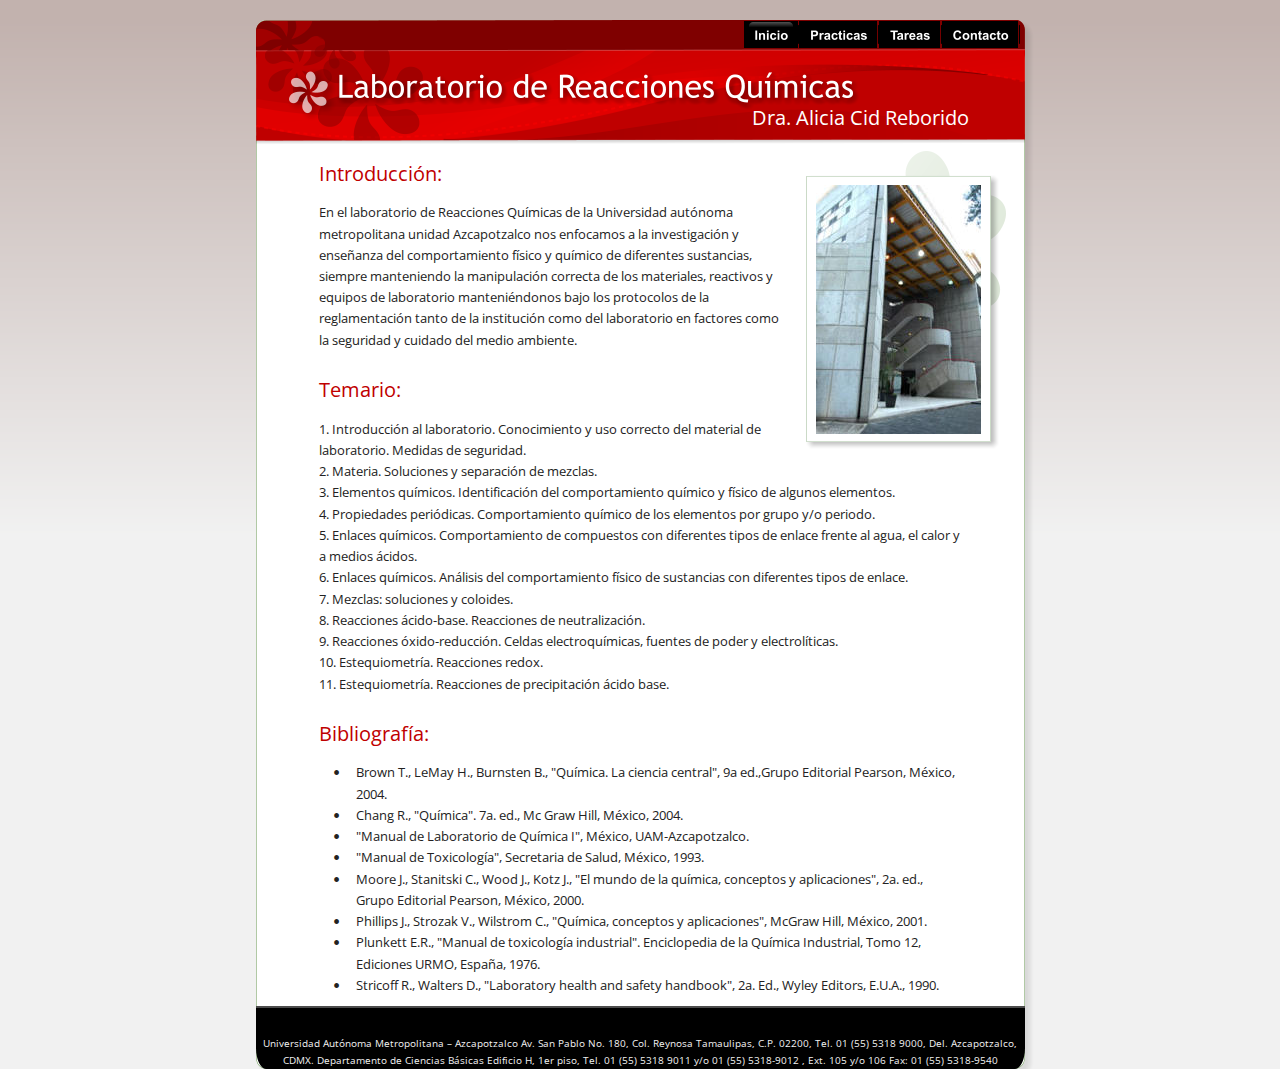
==== LabReacciones/index.htm @ 9f3eac2c "PaginaCompleta" ====
<!DOCTYPE html>
<html>
<head>
 <meta http-equiv="X-UA-Compatible" content="IE=EDGE"/>
 <meta http-equiv="Content-Type" content="text/html; charset=Windows-1252"/>
 <meta name="Generator" content="Xara HTML filter v.8.8.0.466"/>
 <meta name="XAR Files" content="index_htm_files/xr_files.txt"/>
 <title>Laboratorio de Reacciones Qu�micas-Introduccion</title>
 <meta name="viewport" content="width=device-width, initial-scale=1" />
 <meta name="description" content="Laboratorio de Reacciones Quimicas de la Universidad Autonoma Metropolitana Unidad Azcapotzalco. "/>
 <link rel="stylesheet" href="index_htm_files/xr_fonts.css"/>
 <script><!--
 if(navigator.userAgent.indexOf('MSIE')!=-1 || navigator.userAgent.indexOf('Trident')!=-1){ document.write('<link rel="stylesheet" href="index_htm_files/xr_fontsie.css"/>');}
 --></script>
 <script>document.documentElement.className="xr_bgh0";</script>
 <link rel="stylesheet" href="index_htm_files/highslide.css" />
 <!--[if lt IE 7]><link rel="stylesheet" href="index_htm_files/highslide-ie6.css" /><![endif]-->
 <script src="index_htm_files/highslide.js"></script>
 <link rel="stylesheet" href="index_htm_files/xr_main.css"/>
 <link rel="stylesheet" href="index_htm_files/xr_text.css"/>
 <link rel="stylesheet" href="index_htm_files/custom_styles.css"/>
 <link rel="shortcut icon" type="image/ico" href="index_htm_files/favicon.ico"/>
 <link rel="icon" type="image/ico" href="index_htm_files/favicon.ico"/>
 <meta name="msapplication-TileImage" content="index_htm_files/tileicon.png"/>
 <link rel="apple-touch-icon" href="index_htm_files/tileicon.png"/>
 <script src="index_htm_files/roe.js"></script>
 <script src="index_htm_files/replaceMobileFonts.js"></script>
 <script src="index_htm_files/prs4.js"></script>
 <script src="index_htm_files/jquery.js"></script>
 <link rel="stylesheet" href="index_htm_files/ani.css"/>
</head>
<body class="xr_bgb0">
<script>xr_bckgx=-768;xr_bckgy=-768;</script>
<div class="xr_ap" id="xr_xrii"  style="width: 100%; height: 100%; min-width: 769px; min-height: 1069px; top:0%; left:0%; overflow:hidden;">
<div class="xr_ap" id="xr_xr" style="width: 769px; height: 1049px; top:20px; left:50%; margin-left: -385px; text-align: left;">
 <script>var xr_xr=document.getElementById("xr_xr");xr_rxc();</script>
<div id="xr_td" class="xr_td">
<div class="xr_ap xr_pp">
 <img class="xr_rn_ xr_ap" src="index_htm_files/230.png" alt="" title="" style="left:-5px;top:-5px;width:789px;height:1069px;"/>
</div>
<div id="xr_xrc1" class="xr_ap xr_xri_ xr_xrc" style="width: 769px; height: 1049px; overflow:hidden;">
<div class="xr_group">
 <img class="xr_rn_index_htm_files/201@2x.png xr_ap" src="index_htm_files/204.png" alt="" title="" style="left:-1px;top:-1px;width:771px;height:129px;"/>
</div>
<div class="xr_group">
 <img class="xr_rn_ xr_ap" src="index_htm_files/194.png" alt="Laboratorio de Reacciones Qu�micas" title="" style="left:74px;top:45px;width:535px;height:51px;"/>
</div>
<div class="xr_group">
 <img class="xr_rn_ xr_ap" src="index_htm_files/5.png" alt="" title="" style="left:571px;top:131px;width:179px;height:192px;"/>
</div>
<div class="xr_group">
 <img class="xr_rn_ xr_ap" src="index_htm_files/188.png" alt="" title="" style="left:0px;top:986px;width:769px;height:63px;"/>
 <div class="xr_txt Normal" style="position: absolute; left:21px; top:1027px; width:716px; height:10px;font-size:10px;font-feature-settings:'kern','liga' 0,'clig' 0,'calt' 0;color:#F1F1F1;">
  <span class="xr_tc Normal" style="left: -30.53px; top: -10.69px; width: 792px;font-size:10px;color:#F1F1F1;">Universidad Aut&#243;noma Metropolitana &#8211; Azcapotzalco Av. San Pablo No. 180, Col. Reynosa Tamaulipas, C.P. 02200, Tel. 01 (55) 5318 9000, Del. Azcapotzalco, </span>
  <span class="xr_tc Normal" style="left: -9.72px; top: 5.65px; width: 747px;font-size:10px;color:#F1F1F1;">CDMX. Departamento de Ciencias B&#225;sicas Edificio H, 1er piso, Tel. 01 (55) 5318 9011 y/o 01 (55) 5318-9012 , Ext. 105 y/o 106 Fax: 01 (55) 5318-9540</span>
 </div>
</div>
 <div class="xr_txt TopBanner_heading" style="position: absolute; left:714px; top:105px; width:220px; height:10px;font-feature-settings:'kern','liga' 0,'clig' 0,'calt' 0;">
  <span class="xr_tr TopBanner_heading" style="left: -245.42px; top: -21.87px; width: 245px;"><span class="TopBanner_heading" style="width:223.11px;display:inline-block;-ms-transform-origin: 0%;-webkit-transform-origin: 0%;transform-origin: 0%;-webkit-transform: scaleX(0.999);-moz-transform: scaleX(0.999);-o-transform: scaleX(0.999);transform: scaleX(0.999);">Dra. Alicia Cid Reborido</span></span>
 </div>
 <div class="xr_txt xr_s0" style="position: absolute; left:63px; top:161px; width:657px; height:10px;font-size:20px;font-feature-settings:'kern','liga' 0,'clig' 0,'calt' 0;color:#BF0000;">
  <h1 class="xr_tl Normal Heading_1" style="top: -21.38px;font-size:20px;color:#BF0000;margin:0;">Introducci&#243;n:</h1>
  <span class="xr_tl Normal" style="top: 22.31px;">En el laboratorio de Reacciones Qu&#237;micas de la Universidad aut&#243;noma </span>
  <span class="xr_tl Normal" style="top: 43.55px;">metropolitana unidad Azcapotzalco nos enfocamos a la investigaci&#243;n y </span>
  <span class="xr_tl Normal" style="top: 64.79px;">ense&#241;anza del comportamiento f&#237;sico y qu&#237;mico de diferentes sustancias, </span>
  <span class="xr_tl Normal" style="top: 86.03px;">siempre manteniendo la manipulaci&#243;n correcta de los materiales, reactivos y </span>
  <span class="xr_tl Normal" style="top: 107.27px;">equipos de laboratorio manteni&#233;ndonos bajo los protocolos de la </span>
  <span class="xr_tl Normal" style="top: 128.51px;">reglamentaci&#243;n tanto de la instituci&#243;n como del laboratorio en factores como </span>
  <span class="xr_tl Normal" style="top: 149.75px;">la seguridad y cuidado del medio ambiente.</span>
  <h1 class="xr_tl Normal Heading_1" style="top: 195px;font-size:20px;color:#BF0000;margin:0;">Temario:</h1>
  <span class="xr_tl Normal" style="top: 238.68px;">1. Introducci&#243;n al laboratorio. Conocimiento y uso correcto del material de </span>
  <span class="xr_tl Normal" style="top: 259.92px;">laboratorio. Medidas de seguridad.</span>
  <span class="xr_tl Normal" style="top: 281.16px;">2. Materia. Soluciones y separaci&#243;n de mezclas.</span>
  <span class="xr_tl Normal" style="top: 302.4px;">3. Elementos qu&#237;micos. Identificaci&#243;n del comportamiento qu&#237;mico y f&#237;sico de algunos elementos.</span>
  <span class="xr_tl Normal" style="top: 323.65px;">4. Propiedades peri&#243;dicas. Comportamiento qu&#237;mico de los elementos por grupo y/o periodo.</span>
  <span class="xr_tl Normal" style="top: 344.89px;">5. Enlaces qu&#237;micos. Comportamiento de compuestos con diferentes tipos de enlace frente al agua, el calor y </span>
  <span class="xr_tl Normal" style="top: 366.13px;">a medios &#225;cidos.</span>
  <span class="xr_tl Normal" style="top: 387.37px;">6. Enlaces qu&#237;micos. An&#225;lisis del comportamiento f&#237;sico de sustancias con diferentes tipos de enlace.</span>
  <span class="xr_tl Normal" style="top: 408.61px;">7. Mezclas: soluciones y coloides.</span>
  <span class="xr_tl Normal" style="top: 429.85px;">8. Reacciones &#225;cido-base. Reacciones de neutralizaci&#243;n.</span>
  <span class="xr_tl Normal" style="top: 451.09px;">9. Reacciones &#243;xido-reducci&#243;n. Celdas electroqu&#237;micas, fuentes de poder y electrol&#237;ticas.</span>
  <span class="xr_tl Normal" style="top: 472.33px;">10. Estequiometr&#237;a. Reacciones redox.</span>
  <span class="xr_tl Normal" style="top: 493.58px;">11. Estequiometr&#237;a. Reacciones de precipitaci&#243;n &#225;cido base.</span>
  <h1 class="xr_tl Normal Heading_1" style="top: 538.82px;font-size:20px;color:#BF0000;margin:0;">Bibliograf&#237;a:</h1>
  <span class="xr_tl Normal" style="left: 14.17px; top: 582.5px;"><span class="Normal" style="font-family:'Verdana';">&#8226;</span></span>
  <span class="xr_tl Normal" style="left: 37.79px; top: 582.5px;"><span class="Normal" style="">Brown T., LeMay H., Burnsten B., "Qu&#237;mica. La ciencia central", 9a ed.,Grupo Editorial Pearson, M&#233;xico, </span></span>
  <span class="xr_tl Normal" style="left: 37.79px; top: 603.74px;">2004.</span>
  <span class="xr_tl Normal" style="left: 14.17px; top: 624.98px;"><span class="Normal" style="font-family:'Verdana';">&#8226;</span></span>
  <span class="xr_tl Normal" style="left: 37.79px; top: 624.98px;"><span class="Normal" style="">Chang R., "Qu&#237;mica". 7a. ed., Mc Graw Hill, M&#233;xico, 2004.</span></span>
  <span class="xr_tl Normal" style="left: 14.17px; top: 646.23px;"><span class="Normal" style="font-family:'Verdana';">&#8226;</span></span>
  <span class="xr_tl Normal" style="left: 37.79px; top: 646.23px;"><span class="Normal" style="">"Manual de Laboratorio de Qu&#237;mica I", M&#233;xico, UAM-Azcapotzalco.</span></span>
  <span class="xr_tl Normal" style="left: 14.17px; top: 667.47px;"><span class="Normal" style="font-family:'Verdana';">&#8226;</span></span>
  <span class="xr_tl Normal" style="left: 37.79px; top: 667.47px;"><span class="Normal" style="">"Manual de Toxicolog&#237;a", Secretaria de Salud, M&#233;xico, 1993.</span></span>
  <span class="xr_tl Normal" style="left: 14.17px; top: 688.71px;"><span class="Normal" style="font-family:'Verdana';">&#8226;</span></span>
  <span class="xr_tl Normal" style="left: 37.79px; top: 688.71px;"><span class="Normal" style="">Moore J., Stanitski C., Wood J., Kotz J., "El mundo de la qu&#237;mica, conceptos y aplicaciones", 2a. ed., </span></span>
  <span class="xr_tl Normal" style="left: 37.79px; top: 709.95px;">Grupo Editorial Pearson, M&#233;xico, 2000.</span>
  <span class="xr_tl Normal" style="left: 14.17px; top: 731.19px;"><span class="Normal" style="font-family:'Verdana';">&#8226;</span></span>
  <span class="xr_tl Normal" style="left: 37.79px; top: 731.19px;"><span class="Normal" style="">Phillips J., Strozak V., Wilstrom C., "Qu&#237;mica, conceptos y aplicaciones", McGraw Hill, M&#233;xico, 2001.</span></span>
  <span class="xr_tl Normal" style="left: 14.17px; top: 752.43px;"><span class="Normal" style="font-family:'Verdana';">&#8226;</span></span>
  <span class="xr_tl Normal" style="left: 37.79px; top: 752.43px;"><span class="Normal" style="">Plunkett E.R., "Manual de toxicolog&#237;a industrial". Enciclopedia de la Qu&#237;mica Industrial, Tomo 12, </span></span>
  <span class="xr_tl Normal" style="left: 37.79px; top: 773.67px;">Ediciones URMO, Espa&#241;a, 1976.</span>
  <span class="xr_tl Normal" style="left: 14.17px; top: 794.91px;"><span class="Normal" style="font-family:'Verdana';">&#8226;</span></span>
  <span class="xr_tl Normal" style="left: 37.79px; top: 794.91px;"><span class="Normal" style="">Stricoff R., Walters D., "Laboratory health and safety handbook", 2a. Ed., Wyley Editors, E.U.A., 1990.</span></span>
 </div>
 <img class="xr_rn_ xr_ap" src="index_htm_files/11.png" alt="" title="Click to enlarge" style="left:544px;top:149px;width:205px;height:286px;"/>
 <a href="index_htm_files/26.jpg" class="highslide" onmouseover="hs.headingText=''" onclick="return hs.expand(this, { headingText: '', slideshowGroup: 0 } )">
  <img class="xr_rn_ xr_ap" src="index_htm_files/12.jpg" alt="" title="" onmousemove="xr_mo(this,0,event)" style="left:560px;top:165px;width:165px;height:249px;"/>
  <img class="xr_rn_ xr_ap xr_ro xr_ro0 xr_tt3" src="index_htm_files/17.png" alt="" title="Click to enlarge" style="left:559px;top:164px;width:167px;height:251px;"/>
  <img class="xr_ap xr_ro xr_ro0 xr_tt3" src="index_htm_files/18.jpg" alt="" title="" style="left:560px;top:170px;width:40px;height:40px;"/>
 </a>
 <div id="xr_xo0" class="xr_ap" style="left:0; top:0; width:769px; height:100px; visibility:hidden; z-index:3;">
 <a href="" onclick="return(false);" onmousedown="xr_ppir(this);">
 </a>
 </div>
 <div id="xr_xd0"></div>
</div>
<div class="xr_xpos" style="position:absolute; left: 487px; top: 1px; width:277px; height:27px;">
<div id="xr_nb1" class="xr_ar">
 <div class="xr_ar xr_nb0">
 <a href="javascript:;" onclick="return(xr_nn());">
  <img class="xr_rn_ xr_ap" src="index_htm_files/167.png" alt="Inicio" title="" onmousemove="xr_mo(this,0,event)" style="left:0px;top:0px;width:57px;height:27px;"/>
  <img class="xr_rn_ xr_ap xr_rs" src="index_htm_files/170.png" alt="Inicio" title="" onmousemove="xr_mo(this,0)" style="left:6px;top:1px;width:44px;height:25px;"/>
 </a>
 </div>
 <div class="xr_ar xr_nb0">
 <a href="practicas.htm" target="_self" onclick="return(xr_nn());">
  <img class="xr_rn_ xr_ap" src="index_htm_files/168.png" alt="Practicas" title="" onmousemove="xr_mo(this,0,event)" style="left:56px;top:0px;width:80px;height:27px;"/>
  <img class="xr_rn_ xr_ap xr_ro xr_ro0 xr_tt3" src="index_htm_files/171.png" alt="Practicas" title="" onmousemove="xr_mo(this,0)" style="left:62px;top:1px;width:67px;height:25px;"/>
 </a>
 </div>
 <div class="xr_ar xr_nb0">
 <a href="tareas.htm" target="_self" onclick="return(xr_nn());">
  <img class="xr_rn_ xr_ap" src="index_htm_files/192.png" alt="Tareas" title="" onmousemove="xr_mo(this,0,event)" style="left:135px;top:0px;width:64px;height:27px;"/>
  <img class="xr_rn_ xr_ap xr_ro xr_ro0 xr_tt3" src="index_htm_files/198.png" alt="Tareas" title="" onmousemove="xr_mo(this,0)" style="left:141px;top:1px;width:51px;height:25px;"/>
 </a>
 </div>
 <div class="xr_ar xr_nb0">
 <a href="contacto.htm" target="_self" onclick="return(xr_nn());">
  <img class="xr_rn_ xr_ap" src="index_htm_files/36.png" alt="Contacto" title="" onmousemove="xr_mo(this,0,event)" style="left:198px;top:0px;width:79px;height:27px;"/>
  <img class="xr_rn_ xr_ap xr_ro xr_ro0 xr_tt3" src="index_htm_files/42.png" alt="Contacto" title="" onmousemove="xr_mo(this,0)" style="left:204px;top:1px;width:67px;height:25px;"/>
 </a>
 </div>
</div>
</div>
</div>
</div>
</div >
<!--[if lt IE 7]><script src="index_htm_files/png.js"></script><![endif]-->
<!--[if IE]><script>xr_aeh()</script><![endif]--><!--[if !IE]>--><script>xr_htm();repMobFonts();window.addEventListener('load', xr_aeh, false);</script><!--<![endif]-->
</body>
</html>
---- LabReacciones/index_htm_files/xr_fonts.css ----
@import url(https://fonts.googleapis.com/css?family=Open+Sans:regular,700&subset=latin);
@import url(https://fonts.googleapis.com/css?family=Arimo:regular&subset=latin);
@font-face {font-family: 'Verdana';font-weight:normal;font-style:normal;src: url("XaraWDGeneratedHTMLfont1.woff") format("woff"), url("XaraWDEmbeddedHTMLfont1.eot?") format("embedded-opentype"), local('Verdana');}
---- LabReacciones/index_htm_files/xr_fontsie.css ----
@import url(https://fonts.googleapis.com/css?family=Open+Sans:regular,700&subset=latin);
@import url(https://fonts.googleapis.com/css?family=Arimo:regular&subset=latin);
@font-face {font-family: 'Verdana';font-weight:normal;font-style:normal;src: url("XaraWDGeneratedHTMLfont1.woff") format("woff"), url("XaraWDEmbeddedHTMLfont1.eot?") format("embedded-opentype"), local('Verdana');}
---- LabReacciones/index_htm_files/highslide.css ----
/**
* @file: highslide.css 
* @version: 4.1.8
*/
.highslide-container div {
	font-family: Verdana, Helvetica;
	font-size: 10pt;
}
.highslide-container table {
	background: none;
}
.highslide {
	outline: none;
	text-decoration: none;
}
.highslide-active-anchor img {
	visibility: hidden;
}
.highslide-gallery .highslide-active-anchor img {
	border-color: black;
	visibility: visible;
	cursor: default;
}
.highslide-image {
	border-width: 2px;
	border-style: solid;
	border-color: white;
	background: white;
}
.highslide-wrapper, .highslide-outline {
	background: white;
}
.glossy-dark {
	background: #111;
}

.highslide-image-blur {
}
.highslide-number {
	font-weight: bold;
	color: gray;
	font-size: .9em;
}
.highslide-caption {
	display: none;
	font-size: 1em;
	padding: 5px;
	/*background: white;*/
}
.highslide-heading {
	display: none;
	font-weight: bold;
	margin: 0.4em;
}
.highslide-dimming {
	position: absolute;
	background: black;
}
a.highslide-full-expand {
   background: url(fullexpand.gif) no-repeat;
   display: block;
   margin: 0 10px 10px 0;
   width: 34px;
   height: 34px;
}
.highslide-loading {
	display: block;
	color: black;
	font-size: 9px;
	font-weight: bold;
	text-transform: uppercase;
	text-decoration: none;
	padding: 3px;
	border: 1px solid white;
	background-color: white;
	padding-left: 22px;
	background-image: url(loader.white.gif);
	background-repeat: no-repeat;
	background-position: 3px 1px;
}
a.highslide-credits,
a.highslide-credits i {
	padding: 2px;
	color: silver;
	text-decoration: none;
	font-size: 10px;
}
a.highslide-credits:hover,
a.highslide-credits:hover i {
	color: white;
	background-color: gray;
}
.highslide-move, .highslide-move * {
	cursor: move;
}

.highslide-viewport {
	display: none;
	position: fixed;
	width: 100%;
	height: 100%;
	z-index: 1;
	background: none;
	left: 0;
	top: 0;
}
.highslide-overlay {
	display: none;
}
.hidden-container {
	display: none;
}
/* Example of a semitransparent, offset closebutton */
.closebutton {
	position: relative;
	top: -15px;
	left: 15px;
	width: 30px;
	height: 30px;
	cursor: pointer;
	background: url(close.png);
	/* NOTE! For IE6, you also need to update the highslide-ie6.css file. */
}

/*****************************************************************************/
/* Thumbnail boxes for the galleries.                                        */
/* Remove these if you are not using a gallery.                              */
/*****************************************************************************/
.highslide-gallery ul {
	list-style-type: none;
	margin: 0;
	padding: 0;
}
.highslide-gallery ul li {
	display: block;
	position: relative;
	float: left;
	width: 106px;
	height: 106px;
	border: 1px solid silver;
	background: #ededed;
	margin: 2px;
	line-height: 0;
	overflow: hidden;
}
.highslide-gallery ul a {
	position: absolute;
	top: 50%;
	left: 50%;
}
.highslide-gallery ul img {
 	position: relative;
	top: -50%;
	left: -50%;
}
html>/**/body .highslide-gallery ul li {
	display: table;
	text-align: center;
}
html>/**/body .highslide-gallery ul li {
	text-align: center;
}
html>/**/body .highslide-gallery ul a {
	position: static;
	display: table-cell;
	vertical-align: middle;
}
html>/**/body .highslide-gallery ul img {
	position: static;
}

/*****************************************************************************/
/* Controls for the galleries.											     */
/* Remove these if you are not using a gallery							     */
/*****************************************************************************/
.highslide-controls {
	width: 195px;
	height: 40px;
	background: url(controlbar-white.gif) 0 -90px no-repeat;
	margin: 20px 15px 10px 0;
}
.highslide-controls ul {
	position: relative;
	left: 15px;
	height: 40px;
	list-style: none;
	margin: 0;
	padding: 0;
	background: url(controlbar-white.gif) right -90px no-repeat;

}
.highslide-controls li {
	float: left;
	padding: 5px 0;
	margin:0;
	list-style: none;
}
.highslide-controls a {
	background-image: url(controlbar-white.gif);
	display: block;
	float: left;
	height: 30px;
	width: 30px;
	outline: none;
}
.highslide-controls a.disabled {
	cursor: default;
}
.highslide-controls a.disabled span {
	cursor: default;
}
.highslide-controls a span {
	/* hide the text for these graphic buttons */
	display: none;
	cursor: pointer;
}


/* The CSS sprites for the controlbar - see http://www.google.com/search?q=css+sprites */
.highslide-controls .highslide-previous a {
	background-position: 0 0;
}
.highslide-controls .highslide-previous a:hover {
	background-position: 0 -30px;
}
.highslide-controls .highslide-previous a.disabled {
	background-position: 0 -60px !important;
}
.highslide-controls .highslide-play a {
	background-position: -30px 0;
}
.highslide-controls .highslide-play a:hover {
	background-position: -30px -30px;
}
.highslide-controls .highslide-play a.disabled {
	background-position: -30px -60px !important;
}
.highslide-controls .highslide-pause a {
	background-position: -60px 0;
}
.highslide-controls .highslide-pause a:hover {
	background-position: -60px -30px;
}
.highslide-controls .highslide-next a {
	background-position: -90px 0;
}
.highslide-controls .highslide-next a:hover {
	background-position: -90px -30px;
}
.highslide-controls .highslide-next a.disabled {
	background-position: -90px -60px !important;
}
.highslide-controls .highslide-move a {
	background-position: -120px 0;
}
.highslide-controls .highslide-move a:hover {
	background-position: -120px -30px;
}
.highslide-controls .highslide-full-expand a {
	background-position: -150px 0;
}
.highslide-controls .highslide-full-expand a:hover {
	background-position: -150px -30px;
}
.highslide-controls .highslide-full-expand a.disabled {
	background-position: -150px -60px !important;
}
.highslide-controls .highslide-close a {
	background-position: -180px 0;
}
.highslide-controls .highslide-close a:hover {
	background-position: -180px -30px;
}

/*****************************************************************************/
/* Styles for the HTML popups											     */
/* Remove these if you are not using Highslide HTML						     */
/*****************************************************************************/
.highslide-maincontent {
	display: none;
}
.highslide-html {
	background-color: white;
}
.highslide-html-content {
	display: none;
	width: 400px;
	padding: 0 5px 5px 5px;
}
.highslide-header {
	padding-bottom: 5px;
}
.highslide-header ul {
	margin: 0;
	padding: 0;
	text-align: right;
}
.highslide-header ul li {
	display: inline;
	padding-left: 1em;
}
.highslide-header ul li.highslide-previous, .highslide-header ul li.highslide-next {
	display: none;
}
.highslide-header a {
	font-weight: bold;
	color: gray;
	text-transform: uppercase;
	text-decoration: none;
}
.highslide-header a:hover {
	color: black;
}
.highslide-header .highslide-move a {
	cursor: move;
}
.highslide-footer {
	height: 16px;
}
.highslide-footer .highslide-resize {
	display: block;
	float: right;
	margin-top: 5px;
	height: 11px;
	width: 11px;
	background: url(resize.gif) no-repeat;
}
.highslide-footer .highslide-resize span {
	display: none;
}
.highslide-body {
}
.highslide-resize {
	cursor: nw-resize;
}

/*****************************************************************************/
/* Styles for the Individual wrapper class names.							 */
/* See www.highslide.com/ref/hs.wrapperClassName							 */
/* You can safely remove the class name themes you don't use				 */
/*****************************************************************************/

/* hs.wrapperClassName = 'draggable-header' */
.draggable-header .highslide-header {
	height: 18px;
	border-bottom: 1px solid #dddddd;
}
.draggable-header .highslide-heading {
	position: absolute;
	margin: 2px 0.4em;
}

.draggable-header .highslide-header .highslide-move {
	cursor: move;
	display: block;
	height: 16px;
	position: absolute;
	right: 24px;
	top: 0;
	width: 100%;
	z-index: 1;
}
.draggable-header .highslide-header .highslide-move * {
	display: none;
}
.draggable-header .highslide-header .highslide-close {
	position: absolute;
	right: 2px;
	top: 2px;
	z-index: 5;
	padding: 0;
}
.draggable-header .highslide-header .highslide-close a {
	display: block;
	height: 16px;
	width: 16px;
	background-image: url(closeX.png);
}
.draggable-header .highslide-header .highslide-close a:hover {
	background-position: 0 16px;
}
.draggable-header .highslide-header .highslide-close span {
	display: none;
}
.draggable-header .highslide-maincontent {
	padding-top: 1em;
}

/* hs.wrapperClassName = 'titlebar' */
.titlebar .highslide-header {
	height: 18px;
	border-bottom: 1px solid #dddddd;
}
.titlebar .highslide-heading {
	position: absolute;
	width: 90%;
	margin: 1px 0 1px 5px;
	color: #666666;
}

.titlebar .highslide-header .highslide-move {
	cursor: move;
	display: block;
	height: 16px;
	position: absolute;
	right: 24px;
	top: 0;
	width: 100%;
	z-index: 1;
}
.titlebar .highslide-header .highslide-move * {
	display: none;
}
.titlebar .highslide-header li {
	position: relative;
	top: 3px;
	z-index: 2;
	padding: 0 0 0 1em;
}
.titlebar .highslide-maincontent {
	padding-top: 1em;
}

/* hs.wrapperClassName = 'no-footer' */
.no-footer .highslide-footer {
	display: none;
}

/* hs.wrapperClassName = 'wide-border' */
.wide-border {
	background: white;
}
.wide-border .highslide-image {
	border-width: 10px;
}
.wide-border .highslide-caption {
	padding: 0 10px 10px 10px;
}

/* hs.wrapperClassName = 'borderless' */
.borderless .highslide-image {
	border: none;
}
.borderless .highslide-caption {
	border-bottom: 1px solid white;
	border-top: 1px solid white;
	background: silver;
}

/* hs.wrapperClassName = 'outer-glow' */
.outer-glow {
	background: #444;
}
.outer-glow .highslide-image {
	border: 5px solid #444444;
}
.outer-glow .highslide-caption {
	border: 5px solid #444444;
	border-top: none;
	padding: 5px;
	background-color: gray;
}

/* hs.wrapperClassName = 'colored-border' */
.colored-border {
	background: white;
}
.colored-border .highslide-image {
	border: 2px solid green;
}
.colored-border .highslide-caption {
	border: 2px solid green;
	border-top: none;
}

/* hs.wrapperClassName = 'dark' */
.dark {
	background: #111;
}
.dark .highslide-image {
	border-color: black black #202020 black;
	background: gray;
}
.dark .highslide-caption {
	color: white;
	background: #111;
}
.dark .highslide-controls,
.dark .highslide-controls ul,
.dark .highslide-controls a {
	background-image: url(controlbar-black-border.gif);
}

/* hs.wrapperClassName = 'floating-caption' */
.floating-caption .highslide-caption {
	position: absolute;
	padding: 1em 0 0 0;
	background: none;
	color: white;
	border: none;
	font-weight: bold;
}

/* hs.wrapperClassName = 'controls-in-heading' */
.controls-in-heading .highslide-heading {
	color: gray;
	font-weight: bold;
	height: 20px;
	overflow: hidden;
	cursor: default;
	padding: 0 0 0 22px;
	margin: 0;
	background: url(icon.gif) no-repeat 0 1px;
}
.controls-in-heading .highslide-controls {
	width: 105px;
	height: 20px;
	position: relative;
	margin: 0;
	top: -23px;
	left: 7px;
	background: none;
}
.controls-in-heading .highslide-controls ul {
	position: static;
	height: 20px;
	background: none;
}
.controls-in-heading .highslide-controls li {
	padding: 0;
}
.controls-in-heading .highslide-controls a {
	background-image: url(controlbar-white-small.gif);
	height: 20px;
	width: 20px;
}

.controls-in-heading .highslide-controls .highslide-move {
	display: none;
}

.controls-in-heading .highslide-controls .highslide-previous a {
	background-position: 0 0;
}
.controls-in-heading .highslide-controls .highslide-previous a:hover {
	background-position: 0 -20px;
}
.controls-in-heading .highslide-controls .highslide-previous a.disabled {
	background-position: 0 -40px !important;
}
.controls-in-heading .highslide-controls .highslide-play a {
	background-position: -20px 0;
}
.controls-in-heading .highslide-controls .highslide-play a:hover {
	background-position: -20px -20px;
}
.controls-in-heading .highslide-controls .highslide-play a.disabled {
	background-position: -20px -40px !important;
}
.controls-in-heading .highslide-controls .highslide-pause a {
	background-position: -40px 0;
}
.controls-in-heading .highslide-controls .highslide-pause a:hover {
	background-position: -40px -20px;
}
.controls-in-heading .highslide-controls .highslide-next a {
	background-position: -60px 0;
}
.controls-in-heading .highslide-controls .highslide-next a:hover {
	background-position: -60px -20px;
}
.controls-in-heading .highslide-controls .highslide-next a.disabled {
	background-position: -60px -40px !important;
}
.controls-in-heading .highslide-controls .highslide-full-expand a {
	background-position: -100px 0;
}
.controls-in-heading .highslide-controls .highslide-full-expand a:hover {
	background-position: -100px -20px;
}
.controls-in-heading .highslide-controls .highslide-full-expand a.disabled {
	background-position: -100px -40px !important;
}
.controls-in-heading .highslide-controls .highslide-close a {
	background-position: -120px 0;
}
.controls-in-heading .highslide-controls .highslide-close a:hover {
	background-position: -120px -20px;
}

/*****************************************************************************/
/* Styles for text based controls.						                     */
/* You can safely remove this if you don't use text based controls			 */
/*****************************************************************************/

.text-controls .highslide-controls {
	width: auto;
	height: auto;
	margin: 0;
	text-align: center;
	background: none;
}
.text-controls ul {
	position: static;
	background: none;
	height: auto;
	left: 0;
}
.text-controls .highslide-move {
	display: none;
}
.text-controls li {
    background-image: url(controlbar-text-buttons.png);
	background-position: right top !important;
	padding: 0;
	margin-left: 15px;
	display: block;
	width: auto;
}
.text-controls a {
    background: url(controlbar-text-buttons.png) no-repeat;
    background-position: left top !important;
    position: relative;
    left: -10px;
	display: block;
	width: auto;
	height: auto;
	text-decoration: none !important;
}
.text-controls a span {
	background: url(controlbar-text-buttons.png) no-repeat;
    margin: 1px 2px 1px 10px;
	display: block;
    min-width: 4em;
    height: 18px;
    line-height: 18px;
	padding: 1px 0 1px 18px;
    color: #333;
	font-family: "Trebuchet MS", Arial, sans-serif;
	font-size: 12px;
	font-weight: bold;
	white-space: nowrap;
}
.text-controls .highslide-next {
	margin-right: 1em;
}
.text-controls .highslide-full-expand a span {
	min-width: 0;
	margin: 1px 0;
	padding: 1px 0 1px 10px;
}
.text-controls .highslide-close a span {
	min-width: 0;
}
.text-controls a:hover span {
	color: black;
}
.text-controls a.disabled span {
	color: #999;
}

.text-controls .highslide-previous span {
	background-position: 0 -40px;
}
.text-controls .highslide-previous a.disabled {
	background-position: left top !important;
}
.text-controls .highslide-previous a.disabled span {
	background-position: 0 -140px;
}
.text-controls .highslide-play span {
	background-position: 0 -60px;
}
.text-controls .highslide-play a.disabled {
	background-position: left top !important;
}
.text-controls .highslide-play a.disabled span {
	background-position: 0 -160px;
}
.text-controls .highslide-pause span {
	background-position: 0 -80px;
}
.text-controls .highslide-next span {
	background-position: 0 -100px;
}
.text-controls .highslide-next a.disabled {
	background-position: left top !important;
}
.text-controls .highslide-next a.disabled span {
	background-position: 0 -200px;
}
.text-controls .highslide-full-expand span {
	background: none;
}
.text-controls .highslide-full-expand a.disabled {
	background-position: left top !important;
}
.text-controls .highslide-close span {
	background-position: 0 -120px;
}


/*****************************************************************************/
/* Styles for the thumbstrip.							                     */
/* See www.highslide.com/ref/hs.addSlideshow    							 */
/* You can safely remove this if you don't use a thumbstrip 				 */
/*****************************************************************************/

.highslide-thumbstrip {
	height: 100%;
}
.highslide-thumbstrip div {
	overflow: hidden;
}
.highslide-thumbstrip table {
	position: relative;
	padding: 0;
	border-collapse: collapse;
}
.highslide-thumbstrip td {
	padding: 1px;
	/*text-align: center;*/
}
.highslide-thumbstrip a {
	outline: none;
}
.highslide-thumbstrip img {
	display: block;
	border: 1px solid gray;
	margin: 0 auto;
}
.highslide-thumbstrip .highslide-active-anchor img {
	visibility: visible;
}
.highslide-thumbstrip .highslide-marker {
	position: absolute;
	width: 0;
	height: 0;
	border-width: 0;
	border-style: solid;
	border-color: transparent; /* change this to actual background color in highslide-ie6.css */
}
.highslide-thumbstrip-horizontal div {
	width: auto;
	/* width: 100% breaks in small strips in IE */
}
.highslide-thumbstrip-horizontal .highslide-scroll-up {
	display: none;
	position: absolute;
	top: 3px;
	left: 3px;
	width: 25px;
	height: 42px;
}
.highslide-thumbstrip-horizontal .highslide-scroll-up div {
	margin-bottom: 10px;
	cursor: pointer;
	background: url(scrollarrows.png) left center no-repeat;
	height: 42px;
}
.highslide-thumbstrip-horizontal .highslide-scroll-down {
	display: none;
	position: absolute;
	top: 3px;
	right: 3px;
	width: 25px;
	height: 42px;
}
.highslide-thumbstrip-horizontal .highslide-scroll-down div {
	margin-bottom: 10px;
	cursor: pointer;
	background: url(scrollarrows.png) center right no-repeat;
	height: 42px;
}
.highslide-thumbstrip-horizontal table {
	margin: 2px 0 10px 0;
}
.highslide-viewport .highslide-thumbstrip-horizontal table {
	margin-left: 10px;
}
.highslide-thumbstrip-horizontal img {
   	width: auto !important; 
	height: 40px !important; 
}
.highslide-thumbstrip-horizontal .highslide-marker {
	top: 47px;
	border-left-width: 6px;
	border-right-width: 6px;
	border-bottom: 6px solid gray;
}
.highslide-viewport .highslide-thumbstrip-horizontal .highslide-marker {
	margin-left: 10px;
}
.dark .highslide-thumbstrip-horizontal .highslide-marker, .highslide-viewport .highslide-thumbstrip-horizontal .highslide-marker {
	border-bottom-color: white !important;
}

.highslide-thumbstrip-vertical-overlay {
	overflow: hidden !important;
}
.highslide-thumbstrip-vertical div {
	height: 100%;
}
.highslide-thumbstrip-vertical a {
	display: block;
}
.highslide-thumbstrip-vertical .highslide-scroll-up {
	display: none;
	position: absolute;
	top: 0;
	left: 0;
	width: 100%;
	height: 25px;
}
.highslide-thumbstrip-vertical .highslide-scroll-up div {
	margin-left: 10px;
	cursor: pointer;
	background: url(scrollarrows.png) top center no-repeat;
	height: 25px;
}
.highslide-thumbstrip-vertical .highslide-scroll-down {
	display: none;
	position: absolute;
	bottom: 0;
	left: 0;
	width: 100%;
	height: 25px;
}
.highslide-thumbstrip-vertical .highslide-scroll-down div {
	margin-left: 10px;
	cursor: pointer;
	background: url(scrollarrows.png) bottom center no-repeat;
	height: 25px;
}
.highslide-thumbstrip-vertical table {
	margin: 10px 0 0 10px;
}
.highslide-thumbstrip-vertical img {
	max-width: 60px;
}
.highslide-thumbstrip-vertical .highslide-marker {
	left: 0;
	margin-top: 8px;
	border-top-width: 6px;
	border-bottom-width: 6px;
	border-left: 6px solid gray;
}
.dark .highslide-thumbstrip-vertical .highslide-marker, .highslide-viewport .highslide-thumbstrip-vertical .highslide-marker {
	border-left-color: white;
}

.highslide-viewport .highslide-thumbstrip-float {
	overflow: auto;
}
.highslide-thumbstrip-float ul {
	margin: 2px 0;
	padding: 0;
}
.highslide-thumbstrip-float li {
	display: block;
	height: 60px;
	margin: 0 2px;
	list-style: none;
	float: left;
}
.highslide-thumbstrip-float img {
	display: inline;
	border-color: silver;
	max-height: 56px;
}
.highslide-thumbstrip-float .highslide-active-anchor img {
	border-color: black;
}
.highslide-thumbstrip-float .highslide-scroll-up div, .highslide-thumbstrip-float .highslide-scroll-down div {
	display: none;
}
.highslide-thumbstrip-float .highslide-marker {
	display: none;
}

/******************************************/
.highslide-wrapper, .highslide-outline {
	background: #FFFFFF;
}

.highslide-active-anchor img {
	visibility: visible;
	border-color: #808080 !important;
}
.highslide-image {
	border: 2px solid #FFFFFF;
}
.highslide-loading {
	display: block;
	padding: 3px 0 3px 22px;
	width: 0;
	height: 16px;
	overflow: hidden;
	background-color: white;
	background-repeat: no-repeat;
	background-position: 3px 3px;
	background-image: url(loader.white.gif);
}
.highslide-controls {
	position: static !important;
	margin: 0;
	width: 120px !important;
}
.highslide-thumbstrip img {
   position: static !important;
}
.close-simple-white {
	width: 16px;
	height: 16px;
	background: white url(controlbar-text-buttons.png) 0 -221px;
	cursor: pointer;
}
---- LabReacciones/index_htm_files/highslide-ie6.css ----
.closebutton {
    /* NOTE! This URL is relative to the HTML page, not the CSS */
	filter:progid:DXImageTransform.Microsoft.AlphaImageLoader(
		src='close.png', sizingMethod='scale');

	background: none;
	cursor: hand;
}

/* Viewport fixed hack */
.highslide-viewport {
	position: absolute;
    left: expression( ( ( ignoreMe1 = document.documentElement.scrollLeft ? document.documentElement.scrollLeft : document.body.scrollLeft ) ) + 'px' );
	top: expression( ( ignoreMe2 = document.documentElement.scrollTop ? document.documentElement.scrollTop : document.body.scrollTop ) + 'px' );
	width: expression( ( ( ignoreMe3 = document.documentElement.clientWidth ? document.documentElement.clientWidth : document.body.clientWidth ) ) + 'px' );
	height: expression( ( ( ignoreMe4 = document.documentElement.clientHeight ? document.documentElement.clientHeight : document.body.clientHeight ) ) + 'px' );
}

/* Thumbstrip PNG fix */
.highslide-scroll-down, .highslide-scroll-up {
	position: relative;
	overflow: hidden;
}
.highslide-scroll-down div, .highslide-scroll-up div {
	/* NOTE! This URL is relative to the HTML page, not the CSS */
	filter:progid:DXImageTransform.Microsoft.AlphaImageLoader(
		src='scrollarrows.png', sizingMethod='scale');
	background: none !important;
	position: absolute;
	cursor: hand;
	width: 75px;
	height: 75px !important;
}
.highslide-thumbstrip-horizontal .highslide-scroll-down div {
	left: -50px;
	top: -15px;
}
.highslide-thumbstrip-horizontal .highslide-scroll-up div {
	top: -15px;
}
.highslide-thumbstrip-vertical .highslide-scroll-down div {
	top: -50px;
}

/* Thumbstrip marker arrow trasparent background fix */
.highslide-thumbstrip .highslide-marker {
	border-color: white; /* match the background */
}
.dark .highslide-thumbstrip-horizontal .highslide-marker {
	border-color: #111;
}
.highslide-viewport .highslide-marker {
	border-color: #333;
}
.highslide-thumbstrip {
	float: left;
}

/* Positioning fixes for the control bar */
.text-controls .highslide-controls {
	width: 480px;
}
.text-controls a span {
	width: 4em;
}
.text-controls .highslide-full-expand a span {
	width: 0;
}
.text-controls .highslide-close a span {
	width: 0;
}
---- LabReacciones/index_htm_files/xr_main.css ----
/* Site settings */
body {background-color:#ffffff;margin:0px;font-family:Arial,sans-serif;font-size:13px;font-weight:normal;font-style:normal;text-decoration:none;text-rendering:optimizeLegibility;font-feature-settings:'kern', 'liga' 0, 'clig' 0, 'calt' 0;color:#000000;letter-spacing:0em;-webkit-print-color-adjust:exact;}
a {text-decoration:underline;}
a:link {color:#B71315; cursor:pointer;}
a:visited {color:#561A8B;}
a:hover {color:#0000EE;}
a * {color:#B71315;text-decoration:underline;}
sup {font-size:0.5em; vertical-align: 0.66em;}
sub {font-size:0.5em; vertical-align: -0.1em;}
.xr_tl {position: absolute; white-space: pre; unicode-bidi:bidi-override;}
.xr_tr {position: absolute; white-space: pre; unicode-bidi:bidi-override; text-align:right;}
.xr_tc {position: absolute; white-space: pre; unicode-bidi:bidi-override; text-align:center;}
.xr_tj {position: absolute; unicode-bidi:bidi-override; text-align:justify;}
.xr_tb {position: absolute; unicode-bidi:bidi-override;}
.xr_e1 {display: inline-block; border:none; white-space:normal;}
.xr_e2 {position: absolute; display: block; border:none;}
.xr_ap {position: absolute; border:none;}
.xr_ar {position: absolute; display:block;}
.xr_ae {position: relative; border:none;}
.xr_strb {z-index: 1;}
.xr_strb .mxs-arrow, .xr_strb .mxs-navigation {visibility: hidden;}
.xr_strf {z-index: 3;}
.xr_xrc, .xr_xri_, .xr_sxri, .xr_xpos {z-index: 2;}
.xr_ro, .xr_rd, .xr_rs {z-index: 3;}
.xr_tu {unicode-bidi:bidi-override;margin-top:0px;margin-bottom:0px;}

.xr_tt0 {transition: all 0s;}
.xr_tt1 {transition: all 0.1s; transition-timing-function: ease-in;}
.xr_tt2 {transition: all 0.25s; transition-timing-function: ease-in;}
.xr_tt3 {transition: all 0.5s; transition-timing-function: ease-in;}
.xr_tt4 {transition: all 1s; transition-timing-function: ease-in;}
.xr_tt5 {transition: all 2s; transition-timing-function: ease-in;}
a:hover .xr_ro, a:active .xr_rd, .xr_nb0:hover .xr_ro{visibility:visible;opacity: 1;transform: none;}

a:active .xr_ro {opacity:0;}
.xr_ro, .xr_rd {visibility:hidden;opacity:0;}
.xr_ro0, .xr_rd0, a:active .xr_ro0 {opacity:0;}
.xr_ro1, .xr_rd1, a:active .xr_ro1 {transform:translate3d(0,-20%,0);}
.xr_ro2, .xr_rd2, a:active .xr_ro2 {transform:translate3d(20%,0,0);}
.xr_ro3, .xr_rd3, a:active .xr_ro3 {transform-origin:top; transform:scale3d(1,0.3,1);}
.xr_ro4, .xr_rd4, a:active .xr_ro4 {transform-origin:left; transform:scale3d(0.3,1,1);}
.xr_ro5, .xr_rd5, a:active .xr_ro5 {transform:rotate3d(1,0,0,180deg); -ms-transform: rotateX(180deg);}
.xr_ro6, .xr_rd6, a:active .xr_ro6 {transform:rotate3d(0,1,0,180deg); -ms-transform: rotateY(180deg);}
.xr_ro7, .xr_rd7, a:active .xr_ro7 {transform:rotate3d(0,0,1,180deg);}
.xr_ro8, .xr_rd8, a:active .xr_ro8 {transform:scale3d(0.3,0.3,1);}
.xr_ro9, .xr_rd9, a:active .xr_ro9 {transform:skew(-30deg,0) translate3d(10%,0,0);}
.xr_ro10, .xr_rd10, a:active .xr_ro10 {transform-origin:50% 500%; transform:rotate3d(0,0,1,10deg);}
.xr_ro11, .xr_rd11, a:active .xr_ro11 {transform:translate3d(0,-50%,0) scale3d(0.3,0.3,1);}
.xr_ro12, .xr_rd12, a:active .xr_ro12 {transform:translate3d(0,20%,0);}
.xr_ro13, .xr_rd13, a:active .xr_ro13 {transform:translate3d(-20%,0,0);}
.xr_stickie {z-index: 90;}
.xr_nb0 {touch-action: none;}
.xr_nb0:hover > .xr_nb2, .xr_nb1:hover > .xr_nb2 {visibility: visible; opacity: 1 !important; transform: none !important;}
.xr_nb2 {white-space: nowrap; padding:0px; margin:0px; visibility: hidden; position: absolute; z-index:101;}
.xr_nb2 li {display:block;}
.xr_nb2 li a {display:block; text-decoration:none;}
.xr_nb4 {display:block; padding:0px; margin:0px;}
.xr_nb6 {width:100%; height:2px;}
.xr_nb1 {position: relative;}
.xr_nb1:after {content: ''; position: absolute; top: 50%; right: .5em; height: 0px; width: 0px; border: 5px solid transparent; margin-top: -5px; margin-right: -3px; border-color: transparent; border-left-color: inherit;}
.xr_apb {display:block; position:absolute;}
.xr_c_Website_Backdrop_2 {color:#F1F1F1;}
.xr_c_Website_Backdrop {color:#C2B2AE;}
.xr_c_Text {color:#222222;}
.xr_c_Light_Text {color:#FFFFFF;}
.xr_c_Theme_Color_3 {color:#56884A;}
.xr_c_Theme_Color_1 {color:#5D9045;}
.xr_c_Theme_Color_2 {color:#88AF17;}
.xr_c_Page_Background {color:#FFFFFF;}
.xr_bgb0 {background:url('202.png') -768px -768px repeat;}
#xr_nb1 {font-family:Arial; font-size:11px;}
#xr_nb1 li:hover > a {background-color:#666666; color:#FFFFFF;}
#xr_nb1 li a {color:#FFFFFF; background-color:#56884A; padding:4px; padding-right:22px;}
#xr_nb1 li > div {background-color:#56884A; padding:4px;}
#xr_nb1 .xr_nb6 {background-color:#FFFFFF;}
#xr_nb1 li {border-color:#FFFFFF;}
#xr_nb1 li:hover {border-color:#FFFFFF;}
#xr_nb1 ul {border: solid 2px #000000;}
#xr_nb1 .xr_nb1 ul {margin-top:-2px;}
#xr_nb1 .xr_nb4 {opacity: 0.80;}
#xr_nb1 .xr_nb5 {border-color: rgba(0,0,0,0.80);}
#xr_nb1 .xr_nb5 {margin: 0px -81px 0px -81px;}
#xr_nb1 .xr_nb2 {opacity: 0; transition-timing-function: ease-in; transition: opacity 200ms, visibility 200ms;}
.xr_bgb1 {background:url('239.png') -768px -768px repeat;}
#xr_nb5 {font-family:Arial; font-size:11px;}
#xr_nb5 li:hover > a {background-color:#666666; color:#FFFFFF;}
#xr_nb5 li a {color:#FFFFFF; background-color:#56884A; padding:4px; padding-right:22px;}
#xr_nb5 li > div {background-color:#56884A; padding:4px;}
#xr_nb5 .xr_nb6 {background-color:#FFFFFF;}
#xr_nb5 li {border-color:#FFFFFF;}
#xr_nb5 li:hover {border-color:#FFFFFF;}
#xr_nb5 ul {border: solid 2px #000000;}
#xr_nb5 .xr_nb1 ul {margin-top:-2px;}
#xr_nb5 .xr_nb4 {opacity: 0.80;}
#xr_nb5 .xr_nb5 {border-color: rgba(0,0,0,0.80);}
#xr_nb5 .xr_nb5 {margin: 0px -81px 0px -81px;}
#xr_nb5 .xr_nb2 {opacity: 0; transition-timing-function: ease-in; transition: opacity 200ms, visibility 200ms;}
.xr_bgb2 {background:url('180.png') -768px -768px repeat;}
#xr_nb9 {font-family:Arial; font-size:11px;}
#xr_nb9 li:hover > a {background-color:#666666; color:#FFFFFF;}
#xr_nb9 li a {color:#FFFFFF; background-color:#56884A; padding:4px; padding-right:22px;}
#xr_nb9 li > div {background-color:#56884A; padding:4px;}
#xr_nb9 .xr_nb6 {background-color:#FFFFFF;}
#xr_nb9 li {border-color:#FFFFFF;}
#xr_nb9 li:hover {border-color:#FFFFFF;}
#xr_nb9 ul {border: solid 2px #000000;}
#xr_nb9 .xr_nb1 ul {margin-top:-2px;}
#xr_nb9 .xr_nb4 {opacity: 0.80;}
#xr_nb9 .xr_nb5 {border-color: rgba(0,0,0,0.80);}
#xr_nb9 .xr_nb5 {margin: 0px -81px 0px -81px;}
#xr_nb9 .xr_nb2 {opacity: 0; transition-timing-function: ease-in; transition: opacity 200ms, visibility 200ms;}
.xr_bgb3 {background:url('156.png') -768px -768px repeat;}
#xr_nb13 {font-family:Arial; font-size:11px;}
#xr_nb13 li:hover > a {background-color:#666666; color:#FFFFFF;}
#xr_nb13 li a {color:#FFFFFF; background-color:#56884A; padding:4px; padding-right:22px;}
#xr_nb13 li > div {background-color:#56884A; padding:4px;}
#xr_nb13 .xr_nb6 {background-color:#FFFFFF;}
#xr_nb13 li {border-color:#FFFFFF;}
#xr_nb13 li:hover {border-color:#FFFFFF;}
#xr_nb13 ul {border: solid 2px #000000;}
#xr_nb13 .xr_nb1 ul {margin-top:-2px;}
#xr_nb13 .xr_nb4 {opacity: 0.80;}
#xr_nb13 .xr_nb5 {border-color: rgba(0,0,0,0.80);}
#xr_nb13 .xr_nb5 {margin: 0px -81px 0px -81px;}
#xr_nb13 .xr_nb2 {opacity: 0; transition-timing-function: ease-in; transition: opacity 200ms, visibility 200ms;}
---- LabReacciones/index_htm_files/xr_text.css ----
/* Text styles */
.xr_s0 {font-size:21.33px;text-decoration:none;font-feature-settings:'kern','liga' 0,'clig' 0,'calt' 0;letter-spacing:0em;}
.xr_s1 {font-family:'Open Sans';font-weight:normal;font-style:normal;font-size:21.33px;text-decoration:none;font-feature-settings:'kern','liga' 0,'clig' 0,'calt' 0;letter-spacing:0em;}
.xr_s2 {font-family:'Open Sans';font-weight:normal;font-style:normal;font-size:21.33px;text-decoration:none;font-feature-settings:'kern','liga' 0,'clig' 0,'calt' 0;color:#BF0000;letter-spacing:0em;}
.xr_s3 {font-family:Arial;font-weight:normal;font-style:normal;font-size:12px;text-decoration:none;font-feature-settings:'kern','liga' 0,'clig' 0,'calt' 0;color:#222222;letter-spacing:0em;}
.xr_s4 {font-family:Arial;font-weight:normal;font-style:normal;font-size:11px;text-decoration:none;font-feature-settings:'kern','liga' 0,'clig' 0,'calt' 0;color:#222222;letter-spacing:0em;}
.xr_s5 {font-family:Arial;font-weight:normal;font-style:normal;font-size:12px;text-decoration:none;font-feature-settings:'kern','liga' 0,'clig' 0,'calt' 0;color:#000000;letter-spacing:0em;}
---- LabReacciones/index_htm_files/custom_styles.css ----
.Normal {font-family:'Open Sans';font-weight:normal;font-style:normal;font-size:13px;text-decoration:none;color:#222222;letter-spacing:0em;}
.TopBanner_heading {font-family:'Open Sans';font-weight:normal;font-style:normal;font-size:20.46px;text-decoration:none;color:#FFFFFF;letter-spacing:0em;}
.Heading_1 {font-size:18px;color:#5D9045;}
.Heading_2 {font-weight:bold;font-size:15px;color:#3E602E;}
---- LabReacciones/index_htm_files/ani.css ----
@charset "UTF-8";

/*!
Animate.css - http://daneden.me/animate
Licensed under the MIT license - http://opensource.org/licenses/MIT

Copyright (c) 2015 Daniel Eden
*/

.animated {
  -webkit-animation-duration: 1s;
  animation-duration: 1s;
  -webkit-animation-fill-mode: both;
  animation-fill-mode: both;
}

.animated.infinite {
  -webkit-animation-iteration-count: infinite;
  animation-iteration-count: infinite;
}

a:hover .xr_1as1, a:hover .xr_1aso1, .xr_0as1 {
  -webkit-animation-duration: 0.5s;
          animation-duration: 0.5s;
  -webkit-animation-fill-mode: both;
          animation-fill-mode: both;
}
a:hover .xr_1as2, a:hover .xr_1aso2, .xr_0as2 {
  -webkit-animation-duration: 0.7s;
          animation-duration: 0.7s;
  -webkit-animation-fill-mode: both;
          animation-fill-mode: both;
}
a:hover .xr_1as3, a:hover .xr_1aso3, .xr_0as3 {
  -webkit-animation-duration: 1s;
          animation-duration: 1s;
  -webkit-animation-fill-mode: both;
          animation-fill-mode: both;
}
a:hover .xr_1as4, a:hover .xr_1aso4, .xr_0as4{
  -webkit-animation-duration: 1.5s;
          animation-duration: 1.5s;
  -webkit-animation-fill-mode: both;
          animation-fill-mode: both;
}
a:hover .xr_1as5, a:hover .xr_1aso5 , .xr_0as5{
  -webkit-animation-duration: 2s;
          animation-duration: 2s;
  -webkit-animation-fill-mode: both;
          animation-fill-mode: both;
}
.xr_1aso1, .xr_1aso2, .xr_1aso3, .xr_1aso4, .xr_1aso5{visibility: hidden;}
a:hover .xr_1aso1, a:hover .xr_1aso2, a:hover .xr_1aso3, a:hover .xr_1aso4, a:hover .xr_1aso5, .xr_nb0:hover .xr_1aso1, .xr_nb0:hover .xr_1aso2, .xr_nb0:hover .xr_1aso3, .xr_nb0:hover .xr_1aso4, .xr_nb0:hover .xr_1aso5 {visibility: visible;}
a:hover .xr_1ao {display:none;}
.xr_1ao {display:block;}

@-webkit-keyframes tr0 {
0% {opacity:1;-webkit-animation-timing-function: ease-out;}
50% {opacity:0;-webkit-animation-timing-function: ease-in;}
100% {opacity:1;-webkit-animation-timing-function: ease-in;}
}
@-webkit-keyframes tr1 {
0% {opacity:1;transform:none;-webkit-animation-timing-function: ease-out;}
50% {opacity:0;transform:translate3d(0,-20%,0);-webkit-animation-timing-function: ease-in;}
100% {opacity:1;transform:none;-webkit-animation-timing-function: ease-in;}
}
@-webkit-keyframes tr2 {
0% {opacity:1;transform:none;-webkit-animation-timing-function: ease-out;}
50% {opacity:0;transform:translate3d(20%,0,0);-webkit-animation-timing-function: ease-in;}
100% {opacity:1;transform:none;-webkit-animation-timing-function: ease-in;}
}
@-webkit-keyframes tr3 {
0% {opacity:1;transform:none;-webkit-animation-timing-function: ease-out;}
50% {opacity:0;transform-origin:top; transform:scale3d(1,0.3,1);-webkit-animation-timing-function: ease-in;}
100% {opacity:1;transform:none;-webkit-animation-timing-function: ease-in;}
}
@-webkit-keyframes tr4 {
0% {opacity:1;transform:none;-webkit-animation-timing-function: ease-out;}
50% {opacity:0;transform-origin:left; transform:scale3d(0.3,1,1);-webkit-animation-timing-function: ease-in;}
100% {opacity:1;transform:none;-webkit-animation-timing-function: ease-in;}
}
@-webkit-keyframes tr5 {
0% {opacity:1;transform:none;-webkit-animation-timing-function: ease-out;}
50% {opacity:0;transform:rotate3d(1,0,0,180deg); -ms-transform: rotateX(180deg);-webkit-animation-timing-function: ease-in;}
100% {opacity:1;transform:none;-webkit-animation-timing-function: ease-in;}
}
@-webkit-keyframes tr6 {
0% {opacity:1;transform:none;-webkit-animation-timing-function: ease-out;}
50% {opacity:0;transform:rotate3d(0,1,0,180deg); -ms-transform: rotateY(180deg);-webkit-animation-timing-function: ease-in;}
100% {opacity:1;transform:none;-webkit-animation-timing-function: ease-in;}
}
@-webkit-keyframes tr7 {
0% {opacity:1;transform:none;-webkit-animation-timing-function: ease-out;}
50% {opacity:0;transform:rotate3d(0,0,1,180deg);-webkit-animation-timing-function: ease-in;}
100% {opacity:1;transform:none;-webkit-animation-timing-function: ease-in;}
}
@-webkit-keyframes tr8 {
0% {opacity:1;transform:none;-webkit-animation-timing-function: ease-out;}
50% {opacity:0;transform:scale3d(0.3,0.3,1);-webkit-animation-timing-function: ease-in;}
100% {opacity:1;transform:none;-webkit-animation-timing-function: ease-in;}
}
@-webkit-keyframes tr9 {
0% {opacity:1;transform:none;-webkit-animation-timing-function: ease-out;}
50% {opacity:0;transform:skew(-30deg,0) translate3d(10%,0,0);-webkit-animation-timing-function: ease-in;}
100% {opacity:1;transform:none;-webkit-animation-timing-function: ease-in;}
}
@-webkit-keyframes tr10 {
0% {opacity:1;transform:none;-webkit-animation-timing-function: ease-out;}
50% {opacity:0;transform-origin:50% 500%; transform:rotate3d(0,0,1,10deg);-webkit-animation-timing-function: ease-in;}
100% {opacity:1;transform:none;-webkit-animation-timing-function: ease-in;}
}
@-webkit-keyframes tr11 {
0% {opacity:1;transform:none;-webkit-animation-timing-function: ease-out;}
50% {opacity:0;transform:translate3d(0,-50%,0) scale3d(0.3,0.3,1);-webkit-animation-timing-function: ease-in;}
100% {opacity:1;transform:none;-webkit-animation-timing-function: ease-in;}
}
@-webkit-keyframes tr12 {
0% {opacity:1;transform:none;-webkit-animation-timing-function: ease-out;}
50% {opacity:0;transform:translate3d(0,20%,0);-webkit-animation-timing-function: ease-in;}
100% {opacity:1;transform:none;-webkit-animation-timing-function: ease-in;}
}
@-webkit-keyframes tr13 {
0% {opacity:1;transform:none;-webkit-animation-timing-function: ease-out;}
50% {opacity:0;transform:translate3d(-20%,0,0);-webkit-animation-timing-function: ease-in;}
100% {opacity:1;transform:none;-webkit-animation-timing-function: ease-in;}
}
@keyframes tr0 {
0% {opacity:1;animation-timing-function: ease-out;}
50% {opacity:0;animation-timing-function: ease-in;}
100% {opacity:1;animation-timing-function: ease-in;}
}
@keyframes tr1 {
0% {opacity:1;transform:none;animation-timing-function: ease-out;}
50% {opacity:0;transform:translate3d(0,-20%,0);animation-timing-function: ease-in;}
99% {opacity:1;transform:translate3d(0,-0.1%,0);animation-timing-function: ease-in;}
100% {opacity:1;transform:none;animation-timing-function: ease-in;}
}
@keyframes tr2 {
0% {opacity:1;transform:none;animation-timing-function: ease-out;}
50% {opacity:0;transform:translate3d(20%,0,0);animation-timing-function: ease-in;}
99% {opacity:1;transform:translate3d(0.1%,0,0);animation-timing-function: ease-in;}
100% {opacity:1;transform:none;animation-timing-function: ease-in;}
}
@keyframes tr3 {
0% {opacity:1;transform:none;animation-timing-function: ease-out;}
50% {opacity:0;transform-origin:top; transform:scale3d(1,0.3,1);animation-timing-function: ease-in;}
100% {opacity:1;transform:none;animation-timing-function: ease-in;}
}
@keyframes tr4 {
0% {opacity:1; transform:none;animation-timing-function: ease-out;}
50% {opacity:0;transform-origin:left; transform:scale3d(0.3,1,1);animation-timing-function: ease-in;}
100% {opacity:1; transform:none;animation-timing-function: ease-in;}
}
@keyframes tr5 {
0% {opacity:1;transform:none;animation-timing-function: ease-out;}
50% {opacity:0;transform:rotate3d(1,0,0,180deg); -ms-transform: rotateX(180deg);animation-timing-function: ease-in;}
100% {opacity:1;transform:none;animation-timing-function: ease-in;}
}
@keyframes tr6 {
0% {opacity:1;transform:none;animation-timing-function: ease-out;}
50% {opacity:0;transform:rotate3d(0,1,0,180deg); -ms-transform: rotateY(180deg);animation-timing-function: ease-in;}
100% {opacity:1;transform:none;animation-timing-function: ease-in;}
}
@keyframes tr7 {
0% {opacity:1;transform:none;animation-timing-function: ease-out;}
50% {opacity:0;transform:rotate3d(0,0,1,180deg);animation-timing-function: ease-in;}
100% {opacity:1;transform:none;animation-timing-function: ease-in;}
}
@keyframes tr8 {
0% {opacity:1;transform:none;animation-timing-function: ease-out;}
50% {opacity:0;transform:scale3d(0.3,0.3,1);animation-timing-function: ease-in;}
100% {opacity:1;transform:none;animation-timing-function: ease-in;}
}
@keyframes tr9 {
0% {opacity:1;transform:none;animation-timing-function: ease-out;}
50% {opacity:0;transform:skew(-30deg,0) translate3d(10%,0,0);animation-timing-function: ease-in;}
99% {opacity:1;transform:skew(0,0) translate3d(0.1%,0,0);animation-timing-function: ease-in;}
100% {opacity:1;transform:none;animation-timing-function: ease-in;}
}
@keyframes tr10 {
0% {opacity:1;transform:none;animation-timing-function: ease-out;}
50% {opacity:0;transform-origin:50% 500%; transform:rotate3d(0,0,1,10deg);animation-timing-function: ease-in;}
100% {opacity:1;transform:none;animation-timing-function: ease-in;}
}
@keyframes tr11 {
0% {opacity:1;transform:none;animation-timing-function: ease-out;}
50% {opacity:0;transform:translate3d(0,-50%,0) scale3d(0.3,0.3,1);animation-timing-function: ease-in;}
99% {opacity:1;transform:translate3d(0,-0.1%,0) scale3d(1,1,1);animation-timing-function: ease-in;}
100% {opacity:1;transform:none;animation-timing-function: ease-in;}
}
@keyframes tr12 {
0% {opacity:1;transform:none;animation-timing-function: ease-out;}
50% {opacity:0;transform:translate3d(0,20%,0);animation-timing-function: ease-in;}
99% {opacity:1;transform:translate3d(0,0.1%,0);animation-timing-function: ease-in;}
100% {opacity:1;transform:none;animation-timing-function: ease-in;}
}
@keyframes tr13 {
0% {opacity:1;transform:none;animation-timing-function: ease-out;}
50% {opacity:0;transform:translate3d(-20%,0,0);animation-timing-function: ease-in;}
99% {opacity:1;transform:translate3d(-0.1%,0,0);animation-timing-function: ease-in;}
100% {opacity:1;transform:none;animation-timing-function: ease-in;}
}
a:hover .xr_1a_0, .xr_0a_0 {-webkit-animation-name: tr0; animation-name: tr0;}
a:hover .xr_1a_1, .xr_0a_1 {-webkit-animation-name: tr1; animation-name: tr1;}
a:hover .xr_1a_2, .xr_0a_2 {-webkit-animation-name: tr2; animation-name: tr2;}
a:hover .xr_1a_3, .xr_0a_3 {-webkit-animation-name: tr3; animation-name: tr3;}
a:hover .xr_1a_4, .xr_0a_4 {-webkit-animation-name: tr4; animation-name: tr4;}
a:hover .xr_1a_5, .xr_0a_5 {-webkit-animation-name: tr5; animation-name: tr5;}
a:hover .xr_1a_6, .xr_0a_6 {-webkit-animation-name: tr6; animation-name: tr6;}
a:hover .xr_1a_7, .xr_0a_7 {-webkit-animation-name: tr7; animation-name: tr7;}
a:hover .xr_1a_8, .xr_0a_8{-webkit-animation-name: tr8; animation-name: tr8;}
a:hover .xr_1a_9, .xr_0a_9 {-webkit-animation-name: tr9; animation-name: tr9;}
a:hover .xr_1a_10, .xr_0a_10 {-webkit-animation-name: tr10; animation-name: tr10;}
a:hover .xr_1a_11, .xr_0a_11 {-webkit-animation-name: tr11; animation-name: tr11;}
a:hover .xr_1a_12, .xr_0a_12 {-webkit-animation-name: tr12; animation-name: tr12;}
a:hover .xr_1a_13, .xr_0a_13 {-webkit-animation-name: tr13; animation-name: tr13;}

.xr_ad01 {-webkit-animation-duration: 0.1s;}
.xr_ad02 {-webkit-animation-duration: 0.2s;}
.xr_ad03 {-webkit-animation-duration: 0.3s;}
.xr_ad04 {-webkit-animation-duration: 0.4s;}
.xr_ad05 {-webkit-animation-duration: 0.5s;}
.xr_ad06 {-webkit-animation-duration: 0.6s;}
.xr_ad07 {-webkit-animation-duration: 0.7s;}
.xr_ad08 {-webkit-animation-duration: 0.8s;}
.xr_ad09 {-webkit-animation-duration: 0.9s;}
.xr_ad10 {-webkit-animation-duration: 1s;}
.xr_ad12 {-webkit-animation-duration: 1.2s;}
.xr_ad14 {-webkit-animation-duration: 1.4s;}
.xr_ad16 {-webkit-animation-duration: 1.6s;}
.xr_ad18 {-webkit-animation-duration: 1.8s;}
.xr_ad20 {-webkit-animation-duration: 2s;}
.xr_ad23 {-webkit-animation-duration: 2.3s;}
.xr_ad26 {-webkit-animation-duration: 2.6s;}
.xr_ad29 {-webkit-animation-duration: 2.9s;}
.xr_ad30 {-webkit-animation-duration: 3s;}
.xr_ad34 {-webkit-animation-duration: 3.4s;}
.xr_ad38 {-webkit-animation-duration: 3.8s;}
.xr_ad40 {-webkit-animation-duration: 4s;}
.xr_ad45 {-webkit-animation-duration: 4.5s;}
.xr_ad50 {-webkit-animation-duration: 5s;}

@-webkit-keyframes bounce {
  from, 20%, 53%, 80%, 100% {
    -webkit-animation-timing-function: cubic-bezier(0.215, 0.610, 0.355, 1.000);
    -webkit-transform: translate3d(0,0,0);
  }

  40%, 43% {
    -webkit-animation-timing-function: cubic-bezier(0.755, 0.050, 0.855, 0.060);
    -webkit-transform: translate3d(0, -30px, 0);
  }

  70% {
    -webkit-animation-timing-function: cubic-bezier(0.755, 0.050, 0.855, 0.060);
    -webkit-transform: translate3d(0, -15px, 0);
  }

  90% {
    -webkit-transform: translate3d(0,-4px,0);    
  }
}

@keyframes bounce {
  from, 20%, 53%, 80%, 100% {
    animation-timing-function: cubic-bezier(0.215, 0.610, 0.355, 1.000);
    transform: translate3d(0,0,0);
  }

  40%, 43% {
    animation-timing-function: cubic-bezier(0.755, 0.050, 0.855, 0.060);
    transform: translate3d(0, -30px, 0);
  }

  70% {
    animation-timing-function: cubic-bezier(0.755, 0.050, 0.855, 0.060);
    transform: translate3d(0, -15px, 0);
  }

  90% {
    transform: translate3d(0,-4px,0);
  }
}

.bounce {
  -webkit-animation-name: bounce;
  animation-name: bounce;
  -webkit-transform-origin: center bottom;
  transform-origin: center bottom;
}

@keyframes flash {
  from, 50%, 100% {
    opacity: 1;
  }

  25%, 75% {
    opacity: 0;
  }
}

.flash {
  -webkit-animation-name: flash;
  animation-name: flash;
}

/* originally authored by Nick Pettit - https://github.com/nickpettit/glide */

@-webkit-keyframes pulse {
  from {
    -webkit-transform: scale3d(1, 1, 1);
  }

  50% {
    -webkit-transform: scale3d(1.15, 1.15, 1.15);
  }

  100% {
    -webkit-transform: scale3d(1, 1, 1);
  }
}

@keyframes pulse {
  from {
    transform: scale3d(1, 1, 1);
  }

  50% {
    transform: scale3d(1.15, 1.15, 1.15);
  }

  100% {
    transform: scale3d(1, 1, 1);
  }
}

.pulse {
  -webkit-animation-name: pulse;
  animation-name: pulse;
}

@-webkit-keyframes rubberBand {
  from {
    -webkit-transform: scale3d(1, 1, 1);
  }

  30% {
    -webkit-transform: scale3d(1.25, 0.75, 1);
  }

  40% {
    -webkit-transform: scale3d(0.75, 1.25, 1);
  }

  50% {
    -webkit-transform: scale3d(1.15, 0.85, 1);
  }

  65% {
    -webkit-transform: scale3d(.95, 1.05, 1);
  }

  75% {
    -webkit-transform: scale3d(1.05, .95, 1);
  }

  100% {
    -webkit-transform: scale3d(1, 1, 1);
  }
}

@keyframes rubberBand {
  from {
    transform: scale3d(1, 1, 1);
  }

  30% {
    transform: scale3d(1.25, 0.75, 1);
  }

  40% {
    transform: scale3d(0.75, 1.25, 1);
  }

  50% {
    transform: scale3d(1.15, 0.85, 1);
  }

  65% {
    transform: scale3d(.95, 1.05, 1);
  }

  75% {
    transform: scale3d(1.05, .95, 1);
  }

  100% {
    transform: scale3d(1, 1, 1);
  }
}

.rubberBand {
  -webkit-animation-name: rubberBand;
  animation-name: rubberBand;
}

@-webkit-keyframes shake {
  from, 100% {
    -webkit-transform: translate3d(0, 0, 0);
  }

  10%, 30%, 50%, 70%, 90% {
    -webkit-transform: translate3d(-10px, 0, 0);
  }

  20%, 40%, 60%, 80% {
    -webkit-transform: translate3d(10px, 0, 0);
  }
}

@keyframes shake {
  from, 100% {
    transform: translate3d(0, 0, 0);
  }

  10%, 30%, 50%, 70%, 90% {
    transform: translate3d(-10px, 0, 0);
  }

  20%, 40%, 60%, 80% {
    transform: translate3d(10px, 0, 0);
  }
}

.shake {
  -webkit-animation-name: shake;
  animation-name: shake;
}

@-webkit-keyframes headShake {
  0% {
    -webkit-transform: translateX(0);
  }

  6.5% {
    -webkit-transform: translateX(-6px) rotateY(-9deg);
  }

  18.5% {
    -webkit-transform: translateX(5px) rotateY(7deg);
  }

  31.5% {
    -webkit-transform: translateX(-3px) rotateY(-5deg);
  }

  43.5% {
    -webkit-transform: translateX(2px) rotateY(3deg);
  }

  50% {
    -webkit-transform: translateX(0);
  }
}

@keyframes headShake {
  0% {
    transform: translateX(0);
  }

  6.5% {
    transform: translateX(-6px) rotateY(-9deg);
  }

  18.5% {
    transform: translateX(5px) rotateY(7deg);
  }

  31.5% {
    transform: translateX(-3px) rotateY(-5deg);
  }

  43.5% {
    transform: translateX(2px) rotateY(3deg);
  }

  50% {
    transform: translateX(0);
  }
}

.headShake {
  -webkit-animation-timing-function: ease-in-out;
  animation-timing-function: ease-in-out;
  -webkit-animation-name: headShake;
  animation-name: headShake;
}

@-webkit-keyframes swing {
  20% {
    -webkit-transform: rotate3d(0, 0, 1, 15deg);
  }

  40% {
    -webkit-transform: rotate3d(0, 0, 1, -10deg);
  }

  60% {
    -webkit-transform: rotate3d(0, 0, 1, 5deg);
  }

  80% {
    -webkit-transform: rotate3d(0, 0, 1, -5deg);
  }

  100% {
    -webkit-transform: rotate3d(0, 0, 1, 0deg);
  }
}

@keyframes swing {
  20% {
    transform: rotate3d(0, 0, 1, 15deg);
  }

  40% {
    transform: rotate3d(0, 0, 1, -10deg);
  }

  60% {
    transform: rotate3d(0, 0, 1, 5deg);
  }

  80% {
    transform: rotate3d(0, 0, 1, -5deg);
  }

  100% {
    transform: rotate3d(0, 0, 1, 0deg);
  }
}

.swing {
  -webkit-transform-origin: top center;
  transform-origin: top center;
  -webkit-animation-name: swing;
  animation-name: swing;
}

@-webkit-keyframes tada {
  from {
    -webkit-transform: scale3d(1, 1, 1);
  }

  10%, 20% {
    -webkit-transform: scale3d(.9, .9, .9) rotate3d(0, 0, 1, -3deg);
  }

  30%, 50%, 70%, 90% {
    -webkit-transform: scale3d(1.1, 1.1, 1.1) rotate3d(0, 0, 1, 3deg);
  }

  40%, 60%, 80% {
    -webkit-transform: scale3d(1.1, 1.1, 1.1) rotate3d(0, 0, 1, -3deg);
  }

  100% {
    -webkit-transform: scale3d(1, 1, 1);
  }
}

@keyframes tada {
  from {
    transform: scale3d(1, 1, 1);
  }

  10%, 20% {
    transform: scale3d(.9, .9, .9) rotate3d(0, 0, 1, -3deg);
  }

  30%, 50%, 70%, 90% {
    transform: scale3d(1.1, 1.1, 1.1) rotate3d(0, 0, 1, 3deg);
  }

  40%, 60%, 80% {
    transform: scale3d(1.1, 1.1, 1.1) rotate3d(0, 0, 1, -3deg);
  }

  100% {
    transform: scale3d(1, 1, 1);
  }
}

.tada {
  -webkit-animation-name: tada;
  animation-name: tada;
}

/* originally authored by Nick Pettit - https://github.com/nickpettit/glide */

@-webkit-keyframes wobble {
  from {
    -webkit-transform: none;
  }

  15% {
    -webkit-transform: translate3d(-25%, 0, 0) rotate3d(0, 0, 1, -5deg);
  }

  30% {
    -webkit-transform: translate3d(20%, 0, 0) rotate3d(0, 0, 1, 3deg);
  }

  45% {
    -webkit-transform: translate3d(-15%, 0, 0) rotate3d(0, 0, 1, -3deg);
  }

  60% {
    -webkit-transform: translate3d(10%, 0, 0) rotate3d(0, 0, 1, 2deg);
  }

  75% {
    -webkit-transform: translate3d(-5%, 0, 0) rotate3d(0, 0, 1, -1deg);
  }

  100% {
    -webkit-transform: none;
  }
}

@keyframes wobble {
  from {
    transform: none;
  }

  15% {
    transform: translate3d(-25%, 0, 0) rotate3d(0, 0, 1, -5deg);
  }

  30% {
    transform: translate3d(20%, 0, 0) rotate3d(0, 0, 1, 3deg);
  }

  45% {
    transform: translate3d(-15%, 0, 0) rotate3d(0, 0, 1, -3deg);
  }

  60% {
    transform: translate3d(10%, 0, 0) rotate3d(0, 0, 1, 2deg);
  }

  75% {
    transform: translate3d(-5%, 0, 0) rotate3d(0, 0, 1, -1deg);
  }

  100% {
    transform: none;
  }
}

.wobble {
  -webkit-animation-name: wobble;
  animation-name: wobble;
}

@-webkit-keyframes jello {
  from, 100% {
    -webkit-transform: none;
  }

  22.2% {
    -webkit-transform: skewX(-12.5deg) skewY(-12.5deg);
  }

  33.3% {
    -webkit-transform: skewX(6.25deg) skewY(6.25deg);
  }

  44.4% {
    -webkit-transform: skewX(-3.125deg) skewY(-3.125deg);
  }

  55.5% {
    -webkit-transform: skewX(1.5625deg) skewY(1.5625deg);
  }

  66.6% {
    -webkit-transform: skewX(-0.78125deg) skewY(-0.78125deg);
  }

  77.7% {
    -webkit-transform: skewX(0.390625deg) skewY(0.390625deg);
  }

  88.8% {
    -webkit-transform: skewX(-0.1953125deg) skewY(-0.1953125deg);
  }
}

@keyframes jello {
  from, 100% {
    transform: none;
  }

  22.2% {
    transform: skewX(-12.5deg) skewY(-12.5deg);
  }

  33.3% {
    transform: skewX(6.25deg) skewY(6.25deg);
  }

  44.4% {
    transform: skewX(-3.125deg) skewY(-3.125deg);
  }

  55.5% {
    transform: skewX(1.5625deg) skewY(1.5625deg);
  }

  66.6% {
    transform: skewX(-0.78125deg) skewY(-0.78125deg);
  }

  77.7% {
    transform: skewX(0.390625deg) skewY(0.390625deg);
  }

  88.8% {
    transform: skewX(-0.1953125deg) skewY(-0.1953125deg);
  }
}

.jello {
  -webkit-animation-name: jello;
  animation-name: jello;
  -webkit-transform-origin: center;
  transform-origin: center;
}

@-webkit-keyframes bounceIn {
  from, 20%, 40%, 60%, 80%, 100% {
    -webkit-animation-timing-function: cubic-bezier(0.215, 0.610, 0.355, 1.000);
  }

  0% {
    opacity: 0;
    -webkit-transform: scale3d(.3, .3, .3);
  }

  20% {
    -webkit-transform: scale3d(1.1, 1.1, 1.1);
  }

  40% {
    -webkit-transform: scale3d(.9, .9, .9);
  }

  60% {
    opacity: 1;
    -webkit-transform: scale3d(1.03, 1.03, 1.03);
  }

  80% {
    -webkit-transform: scale3d(.97, .97, .97);
  }

  100% {
    opacity: 1;
    -webkit-transform: scale3d(1, 1, 1);
  }
}

@keyframes bounceIn {
  from, 20%, 40%, 60%, 80%, 100% {
    animation-timing-function: cubic-bezier(0.215, 0.610, 0.355, 1.000);
  }

  0% {
    opacity: 0;
    transform: scale3d(.3, .3, .3);
  }

  20% {
    transform: scale3d(1.1, 1.1, 1.1);
  }

  40% {
    transform: scale3d(.9, .9, .9);
  }

  60% {
    opacity: 1;
    transform: scale3d(1.03, 1.03, 1.03);
  }

  80% {
    transform: scale3d(.97, .97, .97);
  }

  100% {
    opacity: 1;
    transform: scale3d(1, 1, 1);
  }
}

.bounceIn {
  -webkit-animation-name: bounceIn;
  animation-name: bounceIn;
}

@-webkit-keyframes bounceInDown {
  from, 60%, 75%, 90%, 100% {
    -webkit-animation-timing-function: cubic-bezier(0.215, 0.610, 0.355, 1.000);
  }

  0% {
    opacity: 0;
	-webkit-transform-origin: 0 0;
    -webkit-transform: translate3d(0, -3000px, 0);
  }

  60% {
    opacity: 1;
    -webkit-transform: translate3d(0, 25px, 0);
  }

  75% {
    -webkit-transform: translate3d(0, -10px, 0);
  }

  90% {
    -webkit-transform: translate3d(0, 5px, 0);
  }

  100% {
    -webkit-transform: none;
  }
}

@keyframes bounceInDown {
  from, 60%, 75%, 90%, 100% {
    animation-timing-function: cubic-bezier(0.215, 0.610, 0.355, 1.000);
  }

  0% {
    opacity: 0;
    transform: translate3d(0, -3000px, 0);
  }

  60% {
    opacity: 1;
    transform: translate3d(0, 25px, 0);
  }

  75% {
    transform: translate3d(0, -10px, 0);
  }

  90% {
    transform: translate3d(0, 5px, 0);
  }

  100% {
    transform: none;
  }
}

.bounceInDown {
  -webkit-animation-name: bounceInDown;
  animation-name: bounceInDown;
}

@-webkit-keyframes bounceInLeft {
  from, 60%, 75%, 90%, 100% {
    -webkit-animation-timing-function: cubic-bezier(0.215, 0.610, 0.355, 1.000);
  }

  0% {
    opacity: 0;
	-webkit-transform-origin: 0 0;
    -webkit-transform: translate3d(-3000px, 0, 0);
  }

  60% {
    opacity: 1;
    -webkit-transform: translate3d(25px, 0, 0);
  }

  75% {
    -webkit-transform: translate3d(-10px, 0, 0);
  }

  90% {
    -webkit-transform: translate3d(5px, 0, 0);
  }

  100% {
    -webkit-transform: none;
  }
}

@keyframes bounceInLeft {
  from, 60%, 75%, 90%, 100% {
    animation-timing-function: cubic-bezier(0.215, 0.610, 0.355, 1.000);
  }

  0% {
    opacity: 0;
    transform: translate3d(-3000px, 0, 0);
  }

  60% {
    opacity: 1;
    transform: translate3d(25px, 0, 0);
  }

  75% {
    transform: translate3d(-10px, 0, 0);
  }

  90% {
    transform: translate3d(5px, 0, 0);
  }

  100% {
    transform: none;
  }
}

.bounceInLeft {
  -webkit-animation-name: bounceInLeft;
  animation-name: bounceInLeft;
}

@-webkit-keyframes bounceInRight {
  from, 60%, 75%, 90%, 100% {
    -webkit-animation-timing-function: cubic-bezier(0.215, 0.610, 0.355, 1.000);
  }

  from {
    opacity: 0;
	-webkit-transform-origin: 0 0;
    -webkit-transform: translate3d(3000px, 0, 0);
  }

  60% {
    opacity: 1;
    -webkit-transform: translate3d(-25px, 0, 0);
  }

  75% {
    -webkit-transform: translate3d(10px, 0, 0);
  }

  90% {
    -webkit-transform: translate3d(-5px, 0, 0);
  }

  100% {
    -webkit-transform: none;
  }
}

@keyframes bounceInRight {
  from, 60%, 75%, 90%, 100% {
    animation-timing-function: cubic-bezier(0.215, 0.610, 0.355, 1.000);
  }

  from {
    opacity: 0;
    transform: translate3d(3000px, 0, 0);
  }

  60% {
    opacity: 1;
    transform: translate3d(-25px, 0, 0);
  }

  75% {
    transform: translate3d(10px, 0, 0);
  }

  90% {
    transform: translate3d(-5px, 0, 0);
  }

  100% {
    transform: none;
  }
}

.bounceInRight {
  -webkit-animation-name: bounceInRight;
  animation-name: bounceInRight;
}

@-webkit-keyframes bounceInUp {
  from, 60%, 75%, 90%, 100% {
    -webkit-animation-timing-function: cubic-bezier(0.215, 0.610, 0.355, 1.000);
  }

  from {
    opacity: 0;
	-webkit-transform-origin: 0 0;
    -webkit-transform: translate3d(0, 3000px, 0);
  }

  60% {
    opacity: 1;
    -webkit-transform: translate3d(0, -20px, 0);
  }

  75% {
    -webkit-transform: translate3d(0, 10px, 0);
  }

  90% {
    -webkit-transform: translate3d(0, -5px, 0);
  }

  100% {
    -webkit-transform: translate3d(0, 0, 0);
  }
}

@keyframes bounceInUp {
  from, 60%, 75%, 90%, 100% {
    animation-timing-function: cubic-bezier(0.215, 0.610, 0.355, 1.000);
  }

  from {
    opacity: 0;
    transform: translate3d(0, 3000px, 0);
  }

  60% {
    opacity: 1;
    transform: translate3d(0, -20px, 0);
  }

  75% {
    transform: translate3d(0, 10px, 0);
  }

  90% {
    transform: translate3d(0, -5px, 0);
  }

  100% {
    transform: translate3d(0, 0, 0);
  }
}

.bounceInUp {
  -webkit-animation-name: bounceInUp;
  animation-name: bounceInUp;
}

@-webkit-keyframes bounceOut {
  20% {
    -webkit-transform: scale3d(.9, .9, .9);
  }

  50%, 55% {
    opacity: 1;
    -webkit-transform: scale3d(1.1, 1.1, 1.1);
  }

  100% {
    opacity: 0;
    -webkit-transform: scale3d(.3, .3, .3);
  }
}

@keyframes bounceOut {
  20% {
    transform: scale3d(.9, .9, .9);
  }

  50%, 55% {
    opacity: 1;
    transform: scale3d(1.1, 1.1, 1.1);
  }

  100% {
    opacity: 0;
    transform: scale3d(.3, .3, .3);
  }
}

.bounceOut {
  -webkit-animation-name: bounceOut;
  animation-name: bounceOut;
}

@-webkit-keyframes bounceOutDown {
  20% {
    -webkit-transform: translate3d(0, 10px, 0);
  }

  40%, 45% {
    opacity: 1;
    -webkit-transform: translate3d(0, -20px, 0);
  }

  100% {
    opacity: 0;
    -webkit-transform: translate3d(0, 2000px, 0);
  }
}

@keyframes bounceOutDown {
  20% {
    transform: translate3d(0, 10px, 0);
  }

  40%, 45% {
    opacity: 1;
    transform: translate3d(0, -20px, 0);
  }

  100% {
    opacity: 0;
    transform: translate3d(0, 2000px, 0);
  }
}

.bounceOutDown {
  -webkit-animation-name: bounceOutDown;
  animation-name: bounceOutDown;
}

@-webkit-keyframes bounceOutLeft {
  20% {
    opacity: 1;
    -webkit-transform: translate3d(20px, 0, 0);
  }

  100% {
    opacity: 0;
    -webkit-transform: translate3d(-2000px, 0, 0);
  }
}

@keyframes bounceOutLeft {
  20% {
    opacity: 1;
    transform: translate3d(20px, 0, 0);
  }

  100% {
    opacity: 0;
    transform: translate3d(-2000px, 0, 0);
  }
}

.bounceOutLeft {
  -webkit-animation-name: bounceOutLeft;
  animation-name: bounceOutLeft;
}

@-webkit-keyframes bounceOutRight {
  20% {
    opacity: 1;
    -webkit-transform: translate3d(-20px, 0, 0);
  }

  100% {
    opacity: 0;
    -webkit-transform: translate3d(2000px, 0, 0);
  }
}

@keyframes bounceOutRight {
  20% {
    opacity: 1;
    transform: translate3d(-20px, 0, 0);
  }

  100% {
    opacity: 0;
    transform: translate3d(2000px, 0, 0);
  }
}

.bounceOutRight {
  -webkit-animation-name: bounceOutRight;
  animation-name: bounceOutRight;
}

@-webkit-keyframes bounceOutUp {
  20% {
    -webkit-transform: translate3d(0, -10px, 0);
  }

  40%, 45% {
    opacity: 1;
    -webkit-transform: translate3d(0, 20px, 0);
  }

  100% {
    opacity: 0;
    -webkit-transform: translate3d(0, -2000px, 0);
  }
}

@keyframes bounceOutUp {
  20% {
    transform: translate3d(0, -10px, 0);
  }

  40%, 45% {
    opacity: 1;
    transform: translate3d(0, 20px, 0);
  }

  100% {
    opacity: 0;
    transform: translate3d(0, -2000px, 0);
  }
}

.bounceOutUp {
  -webkit-animation-name: bounceOutUp;
  animation-name: bounceOutUp;
}

@keyframes fadeIn {
  from {
    opacity: 0;
  }

  100% {
    opacity: 1;
  }
}

.fadeIn {
  -webkit-animation-name: fadeIn;
  animation-name: fadeIn;
}

@-webkit-keyframes fadeInDown {
  from {
    opacity: 0;
    -webkit-transform: translate3d(0, -100%, 0);
  }

  100% {
    opacity: 1;
    -webkit-transform: none;
  }
}

@keyframes fadeInDown {
  from {
    opacity: 0;
    transform: translate3d(0, -100%, 0);
  }

  100% {
    opacity: 1;
    transform: none;
  }
}

.fadeInDown {
  -webkit-animation-name: fadeInDown;
  animation-name: fadeInDown;
}

@-webkit-keyframes fadeInDownBig {
  from {
    opacity: 0;
    -webkit-transform: translate3d(0, -2000px, 0);
  }

  100% {
    opacity: 1;
    -webkit-transform: none;
  }
}

@keyframes fadeInDownBig {
  from {
    opacity: 0;
    transform: translate3d(0, -2000px, 0);
  }

  100% {
    opacity: 1;
    transform: none;
  }
}

.fadeInDownBig {
  -webkit-animation-name: fadeInDownBig;
  animation-name: fadeInDownBig;
}

@-webkit-keyframes fadeInLeft {
  from {
    opacity: 0;
    -webkit-transform: translate3d(-100%, 0, 0);
  }

  100% {
    opacity: 1;
    -webkit-transform: none;
  }
}

@keyframes fadeInLeft {
  from {
    opacity: 0;
    transform: translate3d(-100%, 0, 0);
  }

  100% {
    opacity: 1;
    transform: none;
  }
}

.fadeInLeft {
  -webkit-animation-name: fadeInLeft;
  animation-name: fadeInLeft;
}

@-webkit-keyframes fadeInLeftBig {
  from {
    opacity: 0;
    -webkit-transform: translate3d(-2000px, 0, 0);
  }

  100% {
    opacity: 1;
    -webkit-transform: none;
  }
}

@keyframes fadeInLeftBig {
  from {
    opacity: 0;
    transform: translate3d(-2000px, 0, 0);
  }

  100% {
    opacity: 1;
    transform: none;
  }
}

.fadeInLeftBig {
  -webkit-animation-name: fadeInLeftBig;
  animation-name: fadeInLeftBig;
}

@-webkit-keyframes fadeInRight {
  from {
    opacity: 0;
    -webkit-transform: translate3d(100%, 0, 0);
  }

  100% {
    opacity: 1;
    -webkit-transform: none;
  }
}

@keyframes fadeInRight {
  from {
    opacity: 0;
    transform: translate3d(100%, 0, 0);
  }

  100% {
    opacity: 1;
    transform: none;
  }
}

.fadeInRight {
  -webkit-animation-name: fadeInRight;
  animation-name: fadeInRight;
}

@-webkit-keyframes fadeInRightBig {
  from {
    opacity: 0;
    -webkit-transform: translate3d(2000px, 0, 0);
  }

  100% {
    opacity: 1;
    -webkit-transform: none;
  }
}

@keyframes fadeInRightBig {
  from {
    opacity: 0;
    transform: translate3d(2000px, 0, 0);
  }

  100% {
    opacity: 1;
    transform: none;
  }
}

.fadeInRightBig {
  -webkit-animation-name: fadeInRightBig;
  animation-name: fadeInRightBig;
}

@-webkit-keyframes fadeInUp {
  from {
    opacity: 0;
    -webkit-transform: translate3d(0, 100%, 0);
  }

  100% {
    opacity: 1;
    -webkit-transform: none;
  }
}

@keyframes fadeInUp {
  from {
    opacity: 0;
    transform: translate3d(0, 100%, 0);
  }

  100% {
    opacity: 1;
    transform: none;
  }
}

.fadeInUp {
  -webkit-animation-name: fadeInUp;
  animation-name: fadeInUp;
}

@-webkit-keyframes fadeInUpBig {
  from {
    opacity: 0;
    -webkit-transform: translate3d(0, 2000px, 0);
  }

  100% {
    opacity: 1;
    -webkit-transform: none;
  }
}

@keyframes fadeInUpBig {
  from {
    opacity: 0;
    transform: translate3d(0, 2000px, 0);
  }

  100% {
    opacity: 1;
    transform: none;
  }
}

.fadeInUpBig {
  -webkit-animation-name: fadeInUpBig;
  animation-name: fadeInUpBig;
}

@keyframes fadeOut {
  from {
    opacity: 1;
  }

  100% {
    opacity: 0;
  }
}

.fadeOut {
  -webkit-animation-name: fadeOut;
  animation-name: fadeOut;
}

@-webkit-keyframes fadeOutDown {
  from {
    opacity: 1;
  }

  100% {
    opacity: 0;
    -webkit-transform: translate3d(0, 100%, 0);
  }
}

@keyframes fadeOutDown {
  from {
    opacity: 1;
  }

  100% {
    opacity: 0;
    transform: translate3d(0, 100%, 0);
  }
}

.fadeOutDown {
  -webkit-animation-name: fadeOutDown;
  animation-name: fadeOutDown;
}

@-webkit-keyframes fadeOutDownBig {
  from {
    opacity: 1;
  }

  100% {
    opacity: 0;
    -webkit-transform: translate3d(0, 2000px, 0);
  }
}

@keyframes fadeOutDownBig {
  from {
    opacity: 1;
  }

  100% {
    opacity: 0;
    transform: translate3d(0, 2000px, 0);
  }
}

.fadeOutDownBig {
  -webkit-animation-name: fadeOutDownBig;
  animation-name: fadeOutDownBig;
}

@-webkit-keyframes fadeOutLeft {
  from {
    opacity: 1;
  }

  100% {
    opacity: 0;
    -webkit-transform: translate3d(-100%, 0, 0);
  }
}

@keyframes fadeOutLeft {
  from {
    opacity: 1;
  }

  100% {
    opacity: 0;
    transform: translate3d(-100%, 0, 0);
  }
}

.fadeOutLeft {
  -webkit-animation-name: fadeOutLeft;
  animation-name: fadeOutLeft;
}

@-webkit-keyframes fadeOutLeftBig {
  from {
    opacity: 1;
  }

  100% {
    opacity: 0;
    -webkit-transform: translate3d(-2000px, 0, 0);
  }
}

@keyframes fadeOutLeftBig {
  from {
    opacity: 1;
  }

  100% {
    opacity: 0;
    transform: translate3d(-2000px, 0, 0);
  }
}

.fadeOutLeftBig {
  -webkit-animation-name: fadeOutLeftBig;
  animation-name: fadeOutLeftBig;
}

@-webkit-keyframes fadeOutRight {
  from {
    opacity: 1;
  }

  100% {
    opacity: 0;
    -webkit-transform: translate3d(100%, 0, 0);
  }
}

@keyframes fadeOutRight {
  from {
    opacity: 1;
  }

  100% {
    opacity: 0;
    transform: translate3d(100%, 0, 0);
  }
}

.fadeOutRight {
  -webkit-animation-name: fadeOutRight;
  animation-name: fadeOutRight;
}

@-webkit-keyframes fadeOutRightBig {
  from {
    opacity: 1;
  }

  100% {
    opacity: 0;
    -webkit-transform: translate3d(2000px, 0, 0);
  }
}

@keyframes fadeOutRightBig {
  from {
    opacity: 1;
  }

  100% {
    opacity: 0;
    transform: translate3d(2000px, 0, 0);
  }
}

.fadeOutRightBig {
  -webkit-animation-name: fadeOutRightBig;
  animation-name: fadeOutRightBig;
}

@-webkit-keyframes fadeOutUp {
  from {
    opacity: 1;
  }

  100% {
    opacity: 0;
    -webkit-transform: translate3d(0, -100%, 0);
  }
}

@keyframes fadeOutUp {
  from {
    opacity: 1;
  }

  100% {
    opacity: 0;
    transform: translate3d(0, -100%, 0);
  }
}

.fadeOutUp {
  -webkit-animation-name: fadeOutUp;
  animation-name: fadeOutUp;
}

@-webkit-keyframes fadeOutUpBig {
  from {
    opacity: 1;
  }

  100% {
    opacity: 0;
    -webkit-transform: translate3d(0, -2000px, 0);
  }
}

@keyframes fadeOutUpBig {
  from {
    opacity: 1;
  }

  100% {
    opacity: 0;
    transform: translate3d(0, -2000px, 0);
  }
}

.fadeOutUpBig {
  -webkit-animation-name: fadeOutUpBig;
  animation-name: fadeOutUpBig;
}

@-webkit-keyframes flip {
  from {
    -webkit-transform: perspective(400px) rotate3d(0, 1, 0, -360deg);
    -webkit-animation-timing-function: ease-out;
  }

  40% {
    -webkit-transform: perspective(400px) translate3d(0, 0, 150px) rotate3d(0, 1, 0, -190deg);
    -webkit-animation-timing-function: ease-out;
  }

  50% {
    -webkit-transform: perspective(400px) translate3d(0, 0, 150px) rotate3d(0, 1, 0, -170deg);
    -webkit-animation-timing-function: ease-in;
  }

  80% {
    -webkit-transform: perspective(400px) scale3d(.95, .95, .95);
    -webkit-animation-timing-function: ease-in;
  }

  100% {
    -webkit-transform: perspective(400px);
    -webkit-animation-timing-function: ease-in;
  }
}

@keyframes flip {
  from {
    transform: perspective(400px) rotate3d(0, 1, 0, -360deg);
    animation-timing-function: ease-out;
  }

  40% {
    transform: perspective(400px) translate3d(0, 0, 150px) rotate3d(0, 1, 0, -190deg);
    animation-timing-function: ease-out;
  }

  50% {
    transform: perspective(400px) translate3d(0, 0, 150px) rotate3d(0, 1, 0, -170deg);
    animation-timing-function: ease-in;
  }

  80% {
    transform: perspective(400px) scale3d(.95, .95, .95);
    animation-timing-function: ease-in;
  }

  100% {
    transform: perspective(400px);
    animation-timing-function: ease-in;
  }
}

.animated.flip {
  -webkit-backface-visibility: visible;
  backface-visibility: visible;
  -webkit-animation-name: flip;
  animation-name: flip;
}

@-webkit-keyframes flipInX {
  from {
    -webkit-transform: perspective(400px) rotate3d(1, 0, 0, 90deg);
    -webkit-animation-timing-function: ease-in;
    opacity: 0;
  }

  40% {
    -webkit-transform: perspective(400px) rotate3d(1, 0, 0, -20deg);
    -webkit-animation-timing-function: ease-in;
  }

  60% {
    -webkit-transform: perspective(400px) rotate3d(1, 0, 0, 10deg);
    opacity: 1;
  }

  80% {
    -webkit-transform: perspective(400px) rotate3d(1, 0, 0, -5deg);
  }

  100% {
    -webkit-transform: perspective(400px);
  }
}

@keyframes flipInX {
  from {
    transform: perspective(400px) rotate3d(1, 0, 0, 90deg);
    animation-timing-function: ease-in;
    opacity: 0;
  }

  40% {
    transform: perspective(400px) rotate3d(1, 0, 0, -20deg);
    animation-timing-function: ease-in;
  }

  60% {
    transform: perspective(400px) rotate3d(1, 0, 0, 10deg);
    opacity: 1;
  }

  80% {
    transform: perspective(400px) rotate3d(1, 0, 0, -5deg);
  }

  100% {
    transform: perspective(400px);
  }
}

.flipInX {
  -webkit-backface-visibility: visible !important;
  backface-visibility: visible !important;
  -webkit-animation-name: flipInX;
  animation-name: flipInX;
}

@-webkit-keyframes flipInY {
  from {
    -webkit-transform: perspective(400px) rotate3d(0, 1, 0, 90deg);
    -webkit-animation-timing-function: ease-in;
    opacity: 0;
  }

  40% {
    -webkit-transform: perspective(400px) rotate3d(0, 1, 0, -20deg);
    -webkit-animation-timing-function: ease-in;
  }

  60% {
    -webkit-transform: perspective(400px) rotate3d(0, 1, 0, 10deg);
    opacity: 1;
  }

  80% {
    -webkit-transform: perspective(400px) rotate3d(0, 1, 0, -5deg);
  }

  100% {
    -webkit-transform: perspective(400px);
  }
}

@keyframes flipInY {
  from {
    transform: perspective(400px) rotate3d(0, 1, 0, 90deg);
    animation-timing-function: ease-in;
    opacity: 0;
  }

  40% {
    transform: perspective(400px) rotate3d(0, 1, 0, -20deg);
    animation-timing-function: ease-in;
  }

  60% {
    transform: perspective(400px) rotate3d(0, 1, 0, 10deg);
    opacity: 1;
  }

  80% {
    transform: perspective(400px) rotate3d(0, 1, 0, -5deg);
  }

  100% {
    transform: perspective(400px);
  }
}

.flipInY {
  -webkit-backface-visibility: visible !important;
  backface-visibility: visible !important;
  -webkit-animation-name: flipInY;
  animation-name: flipInY;
}

@-webkit-keyframes flipOutX {
  from {
    -webkit-transform: perspective(400px);
  }

  30% {
    -webkit-transform: perspective(400px) rotate3d(1, 0, 0, -20deg);
    opacity: 1;
  }

  100% {
    -webkit-transform: perspective(400px) rotate3d(1, 0, 0, 90deg);
    opacity: 0;
  }
}

@keyframes flipOutX {
  from {
    transform: perspective(400px);
  }

  30% {
    transform: perspective(400px) rotate3d(1, 0, 0, -20deg);
    opacity: 1;
  }

  100% {
    transform: perspective(400px) rotate3d(1, 0, 0, 90deg);
    opacity: 0;
  }
}

.flipOutX {
  -webkit-animation-name: flipOutX;
  animation-name: flipOutX;
  -webkit-backface-visibility: visible !important;
  backface-visibility: visible !important;
}

@-webkit-keyframes flipOutY {
  from {
    -webkit-transform: perspective(400px);
  }

  30% {
    -webkit-transform: perspective(400px) rotate3d(0, 1, 0, -15deg);
    opacity: 1;
  }

  100% {
    -webkit-transform: perspective(400px) rotate3d(0, 1, 0, 90deg);
    opacity: 0;
  }
}

@keyframes flipOutY {
  from {
    transform: perspective(400px);
  }

  30% {
    transform: perspective(400px) rotate3d(0, 1, 0, -15deg);
    opacity: 1;
  }

  100% {
    transform: perspective(400px) rotate3d(0, 1, 0, 90deg);
    opacity: 0;
  }
}

.flipOutY {
  -webkit-backface-visibility: visible !important;
  backface-visibility: visible !important;
  -webkit-animation-name: flipOutY;
  animation-name: flipOutY;
}

@-webkit-keyframes lightSpeedIn {
  from {
    -webkit-transform: translate3d(100%, 0, 0) skewX(-30deg);
    opacity: 0;
  }

  60% {
    -webkit-transform: translate3d(0, 0, 0) skewX(20deg);
    opacity: 1;
  }

  80% {
    -webkit-transform: translate3d(0, 0, 0) skewX(-5deg);
    opacity: 1;
  }

  100% {
    -webkit-transform: none;
    opacity: 1;
  }
}

@keyframes lightSpeedIn {
  from {
    transform: translate3d(100%, 0, 0) skewX(-30deg);
    opacity: 0;
  }

  60% {
    transform: translate3d(0, 0, 0) skewX(20deg);
    opacity: 1;
  }

  80% {
    transform: translate3d(0, 0, 0) skewX(-5deg);
    opacity: 1;
  }

  100% {
    transform: none;
    opacity: 1;
  }
}

.lightSpeedIn {
  -webkit-animation-name: lightSpeedIn;
  animation-name: lightSpeedIn;
  -webkit-animation-timing-function: ease-out;
  animation-timing-function: ease-out;
}

@-webkit-keyframes lightSpeedOut {
  from {
    opacity: 1;
  }

  100% {
    -webkit-transform: translate3d(100%, 0, 0) skewX(30deg);
    opacity: 0;
  }
}

@keyframes lightSpeedOut {
  from {
    opacity: 1;
  }

  100% {
    transform: translate3d(100%, 0, 0) skewX(30deg);
    opacity: 0;
  }
}

.lightSpeedOut {
  -webkit-animation-name: lightSpeedOut;
  animation-name: lightSpeedOut;
  -webkit-animation-timing-function: ease-in;
  animation-timing-function: ease-in;
}

@-webkit-keyframes rotateIn {
  from {
    -webkit-transform-origin: 50% 50%;
    -webkit-transform: rotate3d(0, 0, 1, -179deg);
    opacity: 0;
  }

  100% {
    -webkit-transform-origin: 50% 50%;
    -webkit-transform: none;
    opacity: 1;
  }
}

@keyframes rotateIn {
  from {
    transform-origin: 50% 50%;
    transform: rotate3d(0, 0, 1, -179deg);
    opacity: 0;
  }

  100% {
    transform-origin: 50% 50%;
    transform: none;
    opacity: 1;
  }
}

.rotateIn {
  -webkit-animation-name: rotateIn;
  animation-name: rotateIn;
}

@-webkit-keyframes rotateInDownLeft {
  from {
    -webkit-transform-origin: 0 100%;
    -webkit-transform: rotate3d(0, 0, 1, -45deg);
    opacity: 0;
  }

  100% {
    -webkit-transform-origin: 0 100%;
    -webkit-transform: none;
    opacity: 1;
  }
}

@keyframes rotateInDownLeft {
  from {
    transform-origin: 0 100%;
    transform: rotate3d(0, 0, 1, -45deg);
    opacity: 0;
  }

  100% {
    transform-origin: 0 100%;
    transform: none;
    opacity: 1;
  }
}

.rotateInDownLeft {
  -webkit-animation-name: rotateInDownLeft;
  animation-name: rotateInDownLeft;
}

@-webkit-keyframes rotateInDownRight {
  from {
    -webkit-transform-origin: 100% 100%;
    -webkit-transform: rotate3d(0, 0, 1, 45deg);
    opacity: 0;
  }

  100% {
    -webkit-transform-origin: 100% 100%;
    -webkit-transform: none;
    opacity: 1;
  }
}

@keyframes rotateInDownRight {
  from {
    transform-origin: 100% 100%;
    transform: rotate3d(0, 0, 1, 45deg);
    opacity: 0;
  }

  100% {
    transform-origin: 100% 100%;
    transform: none;
    opacity: 1;
  }
}

.rotateInDownRight {
  -webkit-animation-name: rotateInDownRight;
  animation-name: rotateInDownRight;
}

@-webkit-keyframes rotateInUpLeft {
  from {
    -webkit-transform-origin: 0 100%;
    -webkit-transform: rotate3d(0, 0, 1, 45deg);
    opacity: 0;
  }

  100% {
    -webkit-transform-origin: 0 100%;
    -webkit-transform: none;
    opacity: 1;
  }
}

@keyframes rotateInUpLeft {
  from {
    transform-origin: 0 100%;
    transform: rotate3d(0, 0, 1, 45deg);
    opacity: 0;
  }

  100% {
    transform-origin: 0 100%;
    transform: none;
    opacity: 1;
  }
}

.rotateInUpLeft {
  -webkit-animation-name: rotateInUpLeft;
  animation-name: rotateInUpLeft;
}

@-webkit-keyframes rotateInUpRight {
  from {
    -webkit-transform-origin: 100% 100%;
    -webkit-transform: rotate3d(0, 0, 1, -45deg);
    opacity: 0;
  }

  100% {
    -webkit-transform-origin: 100% 100%;
    -webkit-transform: none;
    opacity: 1;
  }
}

@keyframes rotateInUpRight {
  from {
    transform-origin: 100% 100%;
    transform: rotate3d(0, 0, 1, -45deg);
    opacity: 0;
  }

  100% {
    transform-origin: 100% 100%;
    transform: none;
    opacity: 1;
  }
}

.rotateInUpRight {
  -webkit-animation-name: rotateInUpRight;
  animation-name: rotateInUpRight;
}

@-webkit-keyframes rotateOut {
  from {
    -webkit-transform-origin: 50% 50%;
    opacity: 1;
  }

  100% {
    -webkit-transform-origin: 50% 50%;
    -webkit-transform: rotate3d(0, 0, 1, 200deg);
    opacity: 0;
  }
}

@keyframes rotateOut {
  from {
    transform-origin: 50% 50%;
    opacity: 1;
  }

  100% {
    transform-origin: 50% 50%;
    transform: rotate3d(0, 0, 1, 200deg);
    opacity: 0;
  }
}

.rotateOut {
  -webkit-animation-name: rotateOut;
  animation-name: rotateOut;
}

@-webkit-keyframes rotateOutDownLeft {
  from {
    -webkit-transform-origin: 0 100%;
    opacity: 1;
  }

  100% {
    -webkit-transform-origin: 0 100%;
    -webkit-transform: rotate3d(0, 0, 1, 45deg);
    opacity: 0;
  }
}

@keyframes rotateOutDownLeft {
  from {
    transform-origin: 0 100%;
    opacity: 1;
  }

  100% {
    transform-origin: 0 100%;
    transform: rotate3d(0, 0, 1, 45deg);
    opacity: 0;
  }
}

.rotateOutDownLeft {
  -webkit-animation-name: rotateOutDownLeft;
  animation-name: rotateOutDownLeft;
}

@-webkit-keyframes rotateOutDownRight {
  from {
    -webkit-transform-origin: 100% 100%;
    opacity: 1;
  }

  100% {
    -webkit-transform-origin: 100% 100%;
    -webkit-transform: rotate3d(0, 0, 1, -45deg);
    opacity: 0;
  }
}

@keyframes rotateOutDownRight {
  from {
    transform-origin: 100% 100%;
    opacity: 1;
  }

  100% {
    transform-origin: 100% 100%;
    transform: rotate3d(0, 0, 1, -45deg);
    opacity: 0;
  }
}

.rotateOutDownRight {
  -webkit-animation-name: rotateOutDownRight;
  animation-name: rotateOutDownRight;
}

@-webkit-keyframes rotateOutUpLeft {
  from {
    -webkit-transform-origin: 0 100%;
    opacity: 1;
  }

  100% {
    -webkit-transform-origin: 0 100%;
    -webkit-transform: rotate3d(0, 0, 1, -45deg);
    opacity: 0;
  }
}

@keyframes rotateOutUpLeft {
  from {
    transform-origin: 0 100%;
    opacity: 1;
  }

  100% {
    transform-origin: 0 100%;
    transform: rotate3d(0, 0, 1, -45deg);
    opacity: 0;
  }
}

.rotateOutUpLeft {
  -webkit-animation-name: rotateOutUpLeft;
  animation-name: rotateOutUpLeft;
}

@-webkit-keyframes rotateOutUpRight {
  from {
    -webkit-transform-origin: 100% 100%;
    opacity: 1;
  }

  100% {
    -webkit-transform-origin: 100% 100%;
    -webkit-transform: rotate3d(0, 0, 1, 90deg);
    opacity: 0;
  }
}

@keyframes rotateOutUpRight {
  from {
    transform-origin: 100% 100%;
    opacity: 1;
  }

  100% {
    transform-origin: 100% 100%;
    transform: rotate3d(0, 0, 1, 90deg);
    opacity: 0;
  }
}

.rotateOutUpRight {
  -webkit-animation-name: rotateOutUpRight;
  animation-name: rotateOutUpRight;
}

@-webkit-keyframes hinge {
  0% {
    -webkit-transform-origin: top left;
    -webkit-animation-timing-function: ease-in-out;
  }

  20%, 60% {
    -webkit-transform: rotate3d(0, 0, 1, 80deg);
    -webkit-transform-origin: top left;
    -webkit-animation-timing-function: ease-in-out;
  }

  40%, 80% {
    -webkit-transform: rotate3d(0, 0, 1, 60deg);
    -webkit-transform-origin: top left;
    -webkit-animation-timing-function: ease-in-out;
    opacity: 1;
  }

  100% {
    -webkit-transform: translate3d(0, 700px, 0);
    opacity: 0;
  }
}

@keyframes hinge {
  0% {
    transform-origin: top left;
    animation-timing-function: ease-in-out;
  }

  20%, 60% {
    transform: rotate3d(0, 0, 1, 80deg);
    transform-origin: top left;
    animation-timing-function: ease-in-out;
  }

  40%, 80% {
    transform: rotate3d(0, 0, 1, 60deg);
    transform-origin: top left;
    animation-timing-function: ease-in-out;
    opacity: 1;
  }

  100% {
    transform: translate3d(0, 700px, 0);
    opacity: 0;
  }
}

.hinge {
  -webkit-animation-name: hinge;
  animation-name: hinge;
}

/* originally authored by Nick Pettit - https://github.com/nickpettit/glide */

@-webkit-keyframes 	 {
  from {
    opacity: 0;
    -webkit-transform: translate3d(-100%, 0, 0) rotate3d(0, 0, 1, -120deg);
  }

  100% {
    opacity: 1;
    -webkit-transform: none;
  }
}

@keyframes rollIn {
  from {
    opacity: 0;
    transform: translate3d(-100%, 0, 0) rotate3d(0, 0, 1, -120deg);
  }

  100% {
    opacity: 1;
    transform: none;
  }
}

.rollIn {
  -webkit-animation-name: rollIn;
  animation-name: rollIn;
}

/* originally authored by Nick Pettit - https://github.com/nickpettit/glide */

@-webkit-keyframes rollOut {
  from {
    opacity: 1;
  }

  100% {
    opacity: 0;
    -webkit-transform: translate3d(100%, 0, 0) rotate3d(0, 0, 1, 120deg);
  }
}

@keyframes rollOut {
  from {
    opacity: 1;
  }

  100% {
    opacity: 0;
    transform: translate3d(100%, 0, 0) rotate3d(0, 0, 1, 120deg);
  }
}

.rollOut {
  -webkit-animation-name: rollOut;
  animation-name: rollOut;
}

@-webkit-keyframes zoomIn {
  from {
    opacity: 0;
    -webkit-transform: scale3d(.3, .3, .3);
  }

  50% {
    opacity: 1;
  }
}

@keyframes zoomIn {
  from {
    opacity: 0;
    transform: scale3d(.3, .3, .3);
  }

  50% {
    opacity: 1;
  }
}

.zoomIn {
  -webkit-animation-name: zoomIn;
  animation-name: zoomIn;
}

@-webkit-keyframes zoomInDown {
  from {
    -webkit-transform-origin: 50% 50%;
    opacity: 0;
    -webkit-transform: translate3d(0, -100%, 0) scale3d(.1, .1, .1);
	}
  
  100% {
    opacity: 1;
    -webkit-transform: translate3d(0, 0, 0) scale3d(1, 1, 1);
  }
}

@keyframes zoomInDown {

  from {
    transform-origin: 50% 50%;
    opacity: 0;
    transform: translate3d(0, -100%, 0) scale3d(.1, .1, .1);
	}
  
  100% {
    opacity: 1;
    transform: translate3d(0, 0, 0) scale3d(1, 1, 1);
  }
}

.zoomInDown {
  -webkit-animation-name: zoomInDown;
  animation-name: zoomInDown;
}

@-webkit-keyframes zoomInLeft {
  from {
    -webkit-transform-origin: 50% 50%;
    opacity: 0;
    -webkit-transform: translate3d(-100%, 0, 0) scale3d(.1, .1, .1);
	}
  
  100% {
    opacity: 1;
    -webkit-transform: translate3d(0, 0, 0) scale3d(1, 1, 1);
  }
}

@keyframes zoomInLeft {
  from {
    transform-origin: 50% 50%;
    opacity: 0;
    transform: translate3d(-100%, 0, 0) scale3d(.1, .1, .1);
	}
  
  100% {
    opacity: 1;
    transform: translate3d(0, 0, 0) scale3d(1, 1, 1);
  }
}

.zoomInLeft {
  -webkit-animation-name: zoomInLeft;
  animation-name: zoomInLeft;
}

@-webkit-keyframes zoomInRight {
  from {
    -webkit-transform-origin: 50% 50%;
    opacity: 0;
    -webkit-transform: translate3d(100%, 0, 0) scale3d(.1, .1, .1);
	}
  
  100% {
    opacity: 1;
    -webkit-transform: translate3d(0, 0, 0) scale3d(1, 1, 1);
  }
}

@keyframes zoomInRight {
  from {
    transform-origin: 50% 50%;
    opacity: 0;
    transform: translate3d(100%, 0, 0) scale3d(.1, .1, .1);
	}
  
  100% {
    opacity: 1;
    transform: translate3d(0, 0, 0) scale3d(1, 1, 1);
  }
}

.zoomInRight {
  -webkit-animation-name: zoomInRight;
  animation-name: zoomInRight;
}

@-webkit-keyframes zoomInUp {
  from {
    -webkit-transform-origin: 50% 50%;
    opacity: 0;
    -webkit-transform: translate3d(0, 100%, 0) scale3d(.1, .1, .1);
	}
  
  100% {
    opacity: 1;
    -webkit-transform: translate3d(0, 0, 0) scale3d(1, 1, 1);
  }
}

@keyframes zoomInUp {
  from {
    transform-origin: 50% 50%;
    opacity: 0;
    transform: translate3d(0, 100%, 0) scale3d(.1, .1, .1);
	}
  
  100% {
    opacity: 1;
    transform: translate3d(0, 0, 0) scale3d(1, 1, 1);
  }
}

.zoomInUp {
  -webkit-animation-name: zoomInUp;
  animation-name: zoomInUp;
}

@keyframes zoomInDownI {

  from {
    transform-origin: 50% 50%;
    opacity: 0;
    transform: translate3d(0, -300px, 0) scale3d(.1, .1, .1);
	}
  
  100% {
    opacity: 1;
    transform: translate3d(0, 0, 0) scale3d(1, 1, 1);
  }
}

.zoomInDownI {
  animation-name: zoomInDownI;
}

@keyframes zoomInLeftI {
  from {
    transform-origin: 50% 50%;
    opacity: 0;
    transform: translate3d(-300px, 0, 0) scale3d(.1, .1, .1);
	}
  
  100% {
    opacity: 1;
    -webkit-transform: translate3d(0, 0, 0) scale3d(1, 1, 1);
    transform: translate3d(0, 0, 0) scale3d(1, 1, 1);
  }
}

.zoomInLeftI {
  animation-name: zoomInLeftI;
}

@keyframes zoomInRightI {
  from {
    transform-origin: 50% 50%;
    opacity: 0;
    transform: translate3d(300px, 0, 0) scale3d(.1, .1, .1);
	}
  
  100% {
    opacity: 1;
    -webkit-transform: translate3d(0, 0, 0) scale3d(1, 1, 1);
    transform: translate3d(0, 0, 0) scale3d(1, 1, 1);
  }
}

.zoomInRightI {
  animation-name: zoomInRightI;
}

@keyframes zoomInUpI {
  from {
    transform-origin: 50% 50%;
    opacity: 0;
    transform: translate3d(0, 300px, 0) scale3d(.1, .1, .1);
	}
  
  100% {
    opacity: 1;
    transform: translate3d(0, 0, 0) scale3d(1, 1, 1);
  }
}

.zoomInUpI {
  animation-name: zoomInUpI;
}

@-webkit-keyframes zoomOut {
  from {
    opacity: 1;
  }

  50% {
    opacity: 0;
    -webkit-transform: scale3d(.3, .3, .3);
  }

  100% {
    opacity: 0;
  }
}

@keyframes zoomOut {
  from {
    opacity: 1;
  }

  50% {
    opacity: 0;
    transform: scale3d(.3, .3, .3);
  }

  100% {
    opacity: 0;
  }
}

.zoomOut {
  -webkit-animation-name: zoomOut;
  animation-name: zoomOut;
}

@-webkit-keyframes zoomOutDown {
  40% {
    opacity: 1;
    -webkit-transform: scale3d(.475, .475, .475) translate3d(0, -60px, 0);
    -webkit-animation-timing-function: cubic-bezier(0.550, 0.055, 0.675, 0.190);
  }

  100% {
    opacity: 0;
    -webkit-transform: scale3d(.1, .1, .1) translate3d(0, 2000px, 0);
    -webkit-transform-origin: center bottom;
    -webkit-animation-timing-function: cubic-bezier(0.175, 0.885, 0.320, 1);
  }
}

@keyframes zoomOutDown {
  40% {
    opacity: 1;
    transform: scale3d(.475, .475, .475) translate3d(0, -60px, 0);
    animation-timing-function: cubic-bezier(0.550, 0.055, 0.675, 0.190);
  }

  100% {
    opacity: 0;
    transform: scale3d(.1, .1, .1) translate3d(0, 2000px, 0);
    transform-origin: center bottom;
    animation-timing-function: cubic-bezier(0.175, 0.885, 0.320, 1);
  }
}

.zoomOutDown {
  -webkit-animation-name: zoomOutDown;
  animation-name: zoomOutDown;
}

@-webkit-keyframes zoomOutLeft {
  40% {
    opacity: 1;
    -webkit-transform: scale3d(.475, .475, .475) translate3d(42px, 0, 0);
  }

  100% {
    opacity: 0;
    -webkit-transform: scale(.1) translate3d(-2000px, 0, 0);
    -webkit-transform-origin: left center;
  }
}

@keyframes zoomOutLeft {
  40% {
    opacity: 1;
    transform: scale3d(.475, .475, .475) translate3d(42px, 0, 0);
  }

  100% {
    opacity: 0;
    transform: scale(.1) translate3d(-2000px, 0, 0);
    transform-origin: left center;
  }
}

.zoomOutLeft {
  -webkit-animation-name: zoomOutLeft;
  animation-name: zoomOutLeft;
}

@-webkit-keyframes zoomOutRight {
  40% {
    opacity: 1;
    -webkit-transform: scale3d(.475, .475, .475) translate3d(-42px, 0, 0);
  }

  100% {
    opacity: 0;
    -webkit-transform: scale(.1) translate3d(2000px, 0, 0);
    -webkit-transform-origin: right center;
  }
}

@keyframes zoomOutRight {
  40% {
    opacity: 1;
    transform: scale3d(.475, .475, .475) translate3d(-42px, 0, 0);
  }

  100% {
    opacity: 0;
    transform: scale(.1) translate3d(2000px, 0, 0);
    transform-origin: right center;
  }
}

.zoomOutRight {
  -webkit-animation-name: zoomOutRight;
  animation-name: zoomOutRight;
}

@-webkit-keyframes zoomOutUp {
  40% {
    opacity: 1;
    -webkit-transform: scale3d(.475, .475, .475) translate3d(0, 60px, 0);
    -webkit-animation-timing-function: cubic-bezier(0.550, 0.055, 0.675, 0.190);
  }

  100% {
    opacity: 0;
    -webkit-transform: scale3d(.1, .1, .1) translate3d(0, -2000px, 0);
    -webkit-transform-origin: center bottom;
    -webkit-animation-timing-function: cubic-bezier(0.175, 0.885, 0.320, 1);
  }
}

@keyframes zoomOutUp {
  40% {
    opacity: 1;
    transform: scale3d(.475, .475, .475) translate3d(0, 60px, 0);
    animation-timing-function: cubic-bezier(0.550, 0.055, 0.675, 0.190);
  }

  100% {
    opacity: 0;
    transform: scale3d(.1, .1, .1) translate3d(0, -2000px, 0);
    transform-origin: center bottom;
    animation-timing-function: cubic-bezier(0.175, 0.885, 0.320, 1);
  }
}

.zoomOutUp {
  -webkit-animation-name: zoomOutUp;
  animation-name: zoomOutUp;
}

@-webkit-keyframes slideInDown {
  from {
    -webkit-transform: translate3d(0, -1000px, 0);
    visibility: visible;
  }

  100% {
    -webkit-transform: translate3d(0, 0, 0);
  }
}

@keyframes slideInDown {
  from {
    transform: translate3d(0, -1000px, 0);
    visibility: visible;
  }

  100% {
    transform: translate3d(0, 0, 0);
    visibility: visible;
  }
}

.slideInDown {
  -webkit-animation-name: slideInDown;
  animation-name: slideInDown;
}

@-webkit-keyframes slideInLeft {
  from {
    -webkit-transform: translate3d(-1000px, 0, 0);
    visibility: visible;
  }

  100% {
    -webkit-transform: translate3d(0, 0, 0);
  }
}

@keyframes slideInLeft {
  from {
    transform: translate3d(-1000px, 0, 0);
    visibility: visible;
  }

  100% {
    transform: translate3d(0, 0, 0);
    visibility: visible;	
  }
}

.slideInLeft {
  -webkit-animation-name: slideInLeft;
  animation-name: slideInLeft;
}

@-webkit-keyframes slideInRight {
  from {
    -webkit-transform: translate3d(1000px, 0, 0);
    visibility: visible;
  }

  100% {
    -webkit-transform: translate3d(0, 0, 0);
    visibility: visible;	
  }
}

@keyframes slideInRight {
  from {
    transform: translate3d(1000px, 0, 0);
    visibility: visible;
  }

  100% {
    transform: translate3d(0, 0, 0);
    visibility: visible;	
  }
}

.slideInRight {
  -webkit-animation-name: slideInRight;
  animation-name: slideInRight;
}

@-webkit-keyframes slideInUp {
  from {
    -webkit-transform: translate3d(0, 1000px, 0);
    visibility: visible;
  }

  100% {
    -webkit-transform: translate3d(0, 0, 0);
    visibility: visible;	
  }
}

@keyframes slideInUp {
  from {
    transform: translate3d(0, 1000px, 0);
    visibility: visible;
  }

  100% {
    transform: translate3d(0, 0, 0);
    visibility: visible;	
  }
}

.slideInUp {
  -webkit-animation-name: slideInUp;
  animation-name: slideInUp;
}

@-webkit-keyframes slideOutDown {
  from {
    -webkit-transform: translate3d(0, 0, 0);
  }

  100% {
    visibility: hidden;
    -webkit-transform: translate3d(0, 100%, 0);
  }
}

@keyframes slideOutDown {
  from {
    transform: translate3d(0, 0, 0);
  }

  100% {
    visibility: hidden;
    transform: translate3d(0, 100%, 0);
  }
}

.slideOutDown {
  -webkit-animation-name: slideOutDown;
  animation-name: slideOutDown;
}

@-webkit-keyframes slideOutLeft {
  from {
    -webkit-transform: translate3d(0, 0, 0);
  }

  100% {
    visibility: hidden;
    -webkit-transform: translate3d(-100%, 0, 0);
  }
}

@keyframes slideOutLeft {
  from {
    transform: translate3d(0, 0, 0);
  }

  100% {
    visibility: hidden;
    transform: translate3d(-100%, 0, 0);
  }
}

.slideOutLeft {
  -webkit-animation-name: slideOutLeft;
  animation-name: slideOutLeft;
}

@-webkit-keyframes slideOutRight {
  from {
    -webkit-transform: translate3d(0, 0, 0);
  }

  100% {
    visibility: hidden;
    -webkit-transform: translate3d(100%, 0, 0);
  }
}

@keyframes slideOutRight {
  from {
    transform: translate3d(0, 0, 0);
  }

  100% {
    visibility: hidden;
    transform: translate3d(100%, 0, 0);
  }
}

.slideOutRight {
  -webkit-animation-name: slideOutRight;
  animation-name: slideOutRight;
}

@-webkit-keyframes slideOutUp {
  from {
    -webkit-transform: translate3d(0, 0, 0);
  }

  100% {
    visibility: hidden;
    -webkit-transform: translate3d(0, -100%, 0);
  }
}

@keyframes slideOutUp {
  from {
    transform: translate3d(0, 0, 0);
  }

  100% {
    visibility: hidden;
    transform: translate3d(0, -100%, 0);
  }
}

.slideOutUp {
  -webkit-animation-name: slideOutUp;
  animation-name: slideOutUp;
}
/* diagonal slides */

@-webkit-keyframes slideInDownLeft {
  from {
    -webkit-transform: translate3d(-1000px, -1000px, 0);
    visibility: visible;
  }

  100% {
    -webkit-transform: translate3d(0, 0, 0);
    visibility: visible;	
  }
}

@keyframes slideInDownLeft {
  from {
    transform: translate3d(-1000px, -1000px, 0);
    visibility: visible;
  }

  100% {
    transform: translate3d(0, 0, 0);
    visibility: visible;
  }
}

.slideInDownLeft {
  -webkit-animation-name: slideInDownLeft;
  animation-name: slideInDownLeft;
}

@-webkit-keyframes slideInDownRight {
  from {
    -webkit-transform: translate3d(1000px, -1000px, 0);
    visibility: visible;
  }

  100% {
    -webkit-transform: translate3d(0, 0, 0);
    visibility: visible;	
  }
}

@keyframes slideInDownRight {
  from {
    transform: translate3d(1000px, -1000px, 0);
    visibility: visible;
  }

  100% {
    transform: translate3d(0, 0, 0);
    visibility: visible;	
  }
}
.slideInDownRight {
  -webkit-animation-name: slideInDownRight;
  animation-name: slideInDownRight;
}

@-webkit-keyframes slideInUpLeft {
  from {
    -webkit-transform: translate3d(-1000px, 1000px, 0);
    visibility: visible;
  }

  100% {
    -webkit-transform: translate3d(0, 0, 0);
    visibility: visible;	
  }
}

@keyframes slideInUpLeft {
  from {
    transform: translate3d(-1000px, 1000px, 0);
    visibility: visible;
  }

  100% {
    transform: translate3d(0, 0, 0);
    visibility: visible;	
  }
}

.slideInUpLeft {
  -webkit-animation-name: slideInUpLeft;
  animation-name: slideInUpLeft;
}

@-webkit-keyframes slideInUpRight {
  from {
    -webkit-transform: translate3d(1000px, 1000px, 0);
    visibility: visible;
  }

  100% {
    -webkit-transform: translate3d(0, 0, 0);
    visibility: visible;	
  }
}

@keyframes slideInUpRight {
  from {
    transform: translate3d(1000px, 1000px, 0);
    visibility: visible;
  }

  100% {
    transform: translate3d(0, 0, 0);
    visibility: visible;	
  }
}

.slideInUpRight {
  -webkit-animation-name: slideInUpRight;
  animation-name: slideInUpRight;
}

/*****/

@-webkit-keyframes slideOutDownLeft {
  from {
    -webkit-transform: translate3d(0, 0, 0);
  }

  100% {
    visibility: hidden;
    -webkit-transform: translate3d(-1000px, -1000px, 0);
  }
}

@keyframes slideOutDownLeft {
  from {
    transform: translate3d(0, 0, 0);
  }

  100% {
    visibility: hidden;
    transform: translate3d(-1000px, -1000px, 0);
  }
}

.slideOutDownLeft {
  -webkit-animation-name: slideOutDownLeft;
  animation-name: slideOutDownLeft;
}

@-webkit-keyframes slideOutDownRight {
  from {
    -webkit-transform: translate3d(0, 0, 0);
  }

  100% {
    visibility: hidden;  
    -webkit-transform: translate3d(1000px, -1000px, 0);
  }
}

@keyframes slideOutDownRight {
  from {
    transform: translate3d(0, 0, 0);
  }

  100% {
    visibility: hidden;  
    transform: translate3d(1000px, -1000px, 0);	
  }
}

.slideOutDownRight {
  -webkit-animation-name: slideOutDownRight;
  animation-name: slideOutDownRight;
}

@-webkit-keyframes slideOutUpLeft {
  from {
    -webkit-transform: translate3d(0, 0, 0);
  }

  100% {
    visibility: hidden;
    -webkit-transform: translate3d(-1000px, 1000px, 0);
  }
}

@keyframes slideOutUpLeft {
  from {
    transform: translate3d(0, 0, 0);
  }

  100% {
    visibility: hidden;
    transform: translate3d(-1000px, 1000px, 0);
  }
}

.slideOutUpLeft {
  -webkit-animation-name: slideOutUpLeft;
  animation-name: slideOutUpLeft;
}

@-webkit-keyframes slideOutUpRight {
  from {
    -webkit-transform: translate3d(0, 0, 0);
  }

  100% {
    visibility: hidden;
    -webkit-transform: translate3d(1000px, 1000px, 0);
  }
}

@keyframes slideOutUpRight {
  from {
    transform: translate3d(0, 0, 0);
  }

  100% {
    visibility: hidden;
    transform: translate3d(1000px, 1000px, 0);
  }
}

.slideOutUpRight {
  -webkit-animation-name: slideOutUpRight;
  animation-name: slideOutUpRight;
}

/*
==============================================
CSS3 ANIMATION CHEAT SHEET
==============================================
Made by Justin Aguilar
www.justinaguilar.com/animations/
==============================================
*/
.slideExpandUp{
	animation-name: slideExpandUp;
	-webkit-animation-name: slideExpandUp;	

	animation-timing-function: ease-out;	
	-webkit-animation-timing-function: ease -out;

	visibility: visible !important;	
}

@keyframes slideExpandUp {
	0% {
		transform: translateY(100%) scaleX(0.5);
	}
	30%{
		transform: translateY(-8%) scaleX(0.5);
	}	
	40%{
		transform: translateY(2%) scaleX(0.5);
	}
	50%{
		transform: translateY(0%) scaleX(1.1);
	}
	60%{
		transform: translateY(0%) scaleX(0.9);		
	}
	70% {
		transform: translateY(0%) scaleX(1.05);
	}			
	80%{
		transform: translateY(0%) scaleX(0.95);		
	}
	90% {
		transform: translateY(0%) scaleX(1.02);
	}	
	100%{
		transform: translateY(0%) scaleX(1);		
	}
}

@-webkit-keyframes slideExpandUp {
	0% {
		-webkit-transform: translateY(100%) scaleX(0.5);
	}
	30%{
		-webkit-transform: translateY(-8%) scaleX(0.5);
	}	
	40%{
		-webkit-transform: translateY(2%) scaleX(0.5);
	}
	50%{
		-webkit-transform: translateY(0%) scaleX(1.1);
	}
	60%{
		-webkit-transform: translateY(0%) scaleX(0.9);		
	}
	70% {
		-webkit-transform: translateY(0%) scaleX(1.05);
	}			
	80%{
		-webkit-transform: translateY(0%) scaleX(0.95);		
	}
	90% {
		-webkit-transform: translateY(0%) scaleX(1.02);
	}	
	100%{
		-webkit-transform: translateY(0%) scaleX(1);		
	}
}

.hatch{
	animation-name: hatch;
	-webkit-animation-name: hatch;	

	animation-timing-function: ease-in-out;	
	-webkit-animation-timing-function: ease-in-out;

	transform-origin: 50% 100%;
	-ms-transform-origin: 50% 100%;
	-webkit-transform-origin: 50% 100%; 

	visibility: visible !important;		
}

@keyframes hatch {
	0% {
		transform: rotate(0deg) scaleY(0.6);
	}
	20% {
		transform: rotate(-2deg) scaleY(1.05);
	}
	35% {
		transform: rotate(2deg) scaleY(1);
	}
	50% {
		transform: rotate(-2deg);
	}	
	65% {
		transform: rotate(1deg);
	}	
	80% {
		transform: rotate(-1deg);
	}		
	100% {
		transform: rotate(0deg);
	}									
}

@-webkit-keyframes hatch {
	0% {
		-webkit-transform: rotate(0deg) scaleY(0.6);
	}
	20% {
		-webkit-transform: rotate(-2deg) scaleY(1.05);
	}
	35% {
		-webkit-transform: rotate(2deg) scaleY(1);
	}
	50% {
		-webkit-transform: rotate(-2deg);
	}	
	65% {
		-webkit-transform: rotate(1deg);
	}	
	80% {
		-webkit-transform: rotate(-1deg);
	}		
	100% {
		-webkit-transform: rotate(0deg);
	}		
}

.expandOpen{
	animation-name: expandOpen;
	-webkit-animation-name: expandOpen;	

	animation-timing-function: ease-out;	
	-webkit-animation-timing-function: ease-out;	

	visibility: visible !important;	
}

@keyframes expandOpen {
	0% {
		transform: scale(1.8);		
	}
	50% {
		transform: scale(0.95);
	}	
	80% {
		transform: scale(1.05);
	}
	90% {
		transform: scale(0.98);
	}	
	100% {
		transform: scale(1);
	}			
}

@-webkit-keyframes expandOpen {
	0% {
		-webkit-transform: scale(1.8);		
	}
	50% {
		-webkit-transform: scale(0.95);
	}	
	80% {
		-webkit-transform: scale(1.05);
	}
	90% {
		-webkit-transform: scale(0.98);
	}	
	100% {
		-webkit-transform: scale(1);
	}					
}


.bigEntrance{
	animation-name: bigEntrance;
	-webkit-animation-name: bigEntrance;	

	animation-timing-function: ease-out;	
	-webkit-animation-timing-function: ease-out;	

	visibility: visible !important;			
}

@keyframes bigEntrance {
	0% {
		transform: scale(0.3) rotate(6deg) translateX(-30%) translateY(30%);
		opacity: 0.2;
	}
	30% {
		transform: scale(1.03) rotate(-2deg) translateX(2%) translateY(-2%);		
		opacity: 1;
	}
	45% {
		transform: scale(0.98) rotate(1deg) translateX(0%) translateY(0%);
		opacity: 1;
	}
	60% {
		transform: scale(1.01) rotate(-1deg) translateX(0%) translateY(0%);		
		opacity: 1;
	}	
	75% {
		transform: scale(0.99) rotate(1deg) translateX(0%) translateY(0%);
		opacity: 1;
	}
	90% {
		transform: scale(1.01) rotate(0deg) translateX(0%) translateY(0%);		
		opacity: 1;
	}	
	100% {
		transform: scale(1) rotate(0deg) translateX(0%) translateY(0%);
		opacity: 1;
	}		
}

@-webkit-keyframes bigEntrance {
	0% {
		-webkit-transform: scale(0.3) rotate(6deg) translateX(-30%) translateY(30%);
		opacity: 0.2;
	}
	30% {
		-webkit-transform: scale(1.03) rotate(-2deg) translateX(2%) translateY(-2%);		
		opacity: 1;
	}
	45% {
		-webkit-transform: scale(0.98) rotate(1deg) translateX(0%) translateY(0%);
		opacity: 1;
	}
	60% {
		-webkit-transform: scale(1.01) rotate(-1deg) translateX(0%) translateY(0%);		
		opacity: 1;
	}	
	75% {
		-webkit-transform: scale(0.99) rotate(1deg) translateX(0%) translateY(0%);
		opacity: 1;
	}
	90% {
		-webkit-transform: scale(1.01) rotate(0deg) translateX(0%) translateY(0%);		
		opacity: 1;
	}	
	100% {
		-webkit-transform: scale(1) rotate(0deg) translateX(0%) translateY(0%);
		opacity: 1;
	}				
}
/*******/
.pullUp{
	animation-name: pullUp;
	-webkit-animation-name: pullUp;	

	animation-timing-function: ease-out;	
	-webkit-animation-timing-function: ease-out;	

	transform-origin: 50% 100%;
	-ms-transform-origin: 50% 100%;
	-webkit-transform-origin: 50% 100%; 		
}

@keyframes pullUp {
	0% {
		transform: scaleY(0.1);
	}
	40% {
		transform: scaleY(1.02);
	}
	60% {
		transform: scaleY(0.98);
	}
	80% {
		transform: scaleY(1.01);
	}
	100% {
		transform: scaleY(0.98);
	}				
	80% {
		transform: scaleY(1.01);
	}
	100% {
		transform: scaleY(1);
	}							
}

@-webkit-keyframes pullUp {
	0% {
		-webkit-transform: scaleY(0.1);
	}
	40% {
		-webkit-transform: scaleY(1.02);
	}
	60% {
		-webkit-transform: scaleY(0.98);
	}
	80% {
		-webkit-transform: scaleY(1.01);
	}
	100% {
		-webkit-transform: scaleY(0.98);
	}				
	80% {
		-webkit-transform: scaleY(1.01);
	}
	100% {
		-webkit-transform: scaleY(1);
	}		
}

.pullDown{
	animation-name: pullDown;
	-webkit-animation-name: pullDown;	

	animation-timing-function: ease-out;	
	-webkit-animation-timing-function: ease-out;	

	transform-origin: 50% 0%;
	-ms-transform-origin: 50% 0%;
	-webkit-transform-origin: 50% 0%; 		
}

@keyframes pullDown {
	0% {
		transform: scaleY(0.1);
	}
	40% {
		transform: scaleY(1.02);
	}
	60% {
		transform: scaleY(0.98);
	}
	80% {
		transform: scaleY(1.01);
	}
	100% {
		transform: scaleY(0.98);
	}				
	80% {
		transform: scaleY(1.01);
	}
	100% {
		transform: scaleY(1);
	}							
}

@-webkit-keyframes pullDown {
	0% {
		-webkit-transform: scaleY(0.1);
	}
	40% {
		-webkit-transform: scaleY(1.02);
	}
	60% {
		-webkit-transform: scaleY(0.98);
	}
	80% {
		-webkit-transform: scaleY(1.01);
	}
	100% {
		-webkit-transform: scaleY(0.98);
	}				
	80% {
		-webkit-transform: scaleY(1.01);
	}
	100% {
		-webkit-transform: scaleY(1);
	}		
}


.stretchLeft{
	animation-name: stretchLeft;
	-webkit-animation-name: stretchLeft;	

	animation-timing-function: ease-out;	
	-webkit-animation-timing-function: ease-out;	

	transform-origin: 100% 0%;
	-ms-transform-origin: 100% 0%;
	-webkit-transform-origin: 100% 0%; 
}

@keyframes stretchLeft {
	0% {
		transform: scaleX(0.3);
	}
	40% {
		transform: scaleX(1.02);
	}
	60% {
		transform: scaleX(0.98);
	}
	80% {
		transform: scaleX(1.01);
	}
	100% {
		transform: scaleX(0.98);
	}				
	80% {
		transform: scaleX(1.01);
	}
	100% {
		transform: scaleX(1);
	}							
}

@-webkit-keyframes stretchLeft {
	0% {
		-webkit-transform: scaleX(0.3);
	}
	40% {
		-webkit-transform: scaleX(1.02);
	}
	60% {
		-webkit-transform: scaleX(0.98);
	}
	80% {
		-webkit-transform: scaleX(1.01);
	}
	100% {
		-webkit-transform: scaleX(0.98);
	}				
	80% {
		-webkit-transform: scaleX(1.01);
	}
	100% {
		-webkit-transform: scaleX(1);
	}		
}


.stretchRight{
	animation-name: stretchRight;
	-webkit-animation-name: stretchRight;	

	animation-timing-function: ease-out;	
	-webkit-animation-timing-function: ease-out;	

	transform-origin: 0% 0%;
	-ms-transform-origin: 0% 0%;
	-webkit-transform-origin: 0% 0%; 		
}

@keyframes stretchRight {
	0% {
		transform: scaleX(0.3);
	}
	40% {
		transform: scaleX(1.02);
	}
	60% {
		transform: scaleX(0.98);
	}
	80% {
		transform: scaleX(1.01);
	}
	100% {
		transform: scaleX(0.98);
	}				
	80% {
		transform: scaleX(1.01);
	}
	100% {
		transform: scaleX(1);
	}							
}

@-webkit-keyframes stretchRight {
	0% {
		-webkit-transform: scaleX(0.3);
	}
	40% {
		-webkit-transform: scaleX(1.02);
	}
	60% {
		-webkit-transform: scaleX(0.98);
	}
	80% {
		-webkit-transform: scaleX(1.01);
	}
	100% {
		-webkit-transform: scaleX(0.98);
	}				
	80% {
		-webkit-transform: scaleX(1.01);
	}
	100% {
		-webkit-transform: scaleX(1);
	}		
}

a:hover .xr_1a1, .xr_0a1 {
  -webkit-animation-name: bounce;
          animation-name: bounce;
  -webkit-transform-origin: center bottom;
      -ms-transform-origin: center bottom;
          transform-origin: center bottom;
}
a:hover .xr_1a2, .xr_0a2 {
  -webkit-animation-name: flash;
          animation-name: flash;
}
a:hover .xr_1a3, .xr_0a3 {
  -webkit-animation-name: pulse;
          animation-name: pulse;
}
a:hover .xr_1a4, .xr_0a4 {
  -webkit-animation-name: rubberBand;
          animation-name: rubberBand;
}
a:hover .xr_1a5, .xr_0a5 {
  -webkit-animation-name: shake;
          animation-name: shake;
}
a:hover .xr_1a6, .xr_0a6 {
  -webkit-transform-origin: top center;
      -ms-transform-origin: top center;
          transform-origin: top center;
  -webkit-animation-name: swing;
          animation-name: swing;
}
a:hover .xr_1a7, .xr_0a7 {
  -webkit-animation-name: tada;
          animation-name: tada;
}
a:hover .xr_1a8, .xr_0a8 {
  -webkit-animation-name: wobble;
          animation-name: wobble;
}

.pageIR{
	animation-name: pageIR;
	-webkit-animation-name: pageIR;	
}
@keyframes pageIR {
	0% {
		transform: translate3d(100%,0,0);
		opacity:0;
	}
	100% {
		transform: translate3d(0px,0,0);
		opacity:1;
	}							
}
@-webkit-keyframes pageIR {
	0% {
		-webkit-transform: translate3d(100%,0,0);
		opacity:0;
	}
	100% {
		-webkit-transform: translate3d(0px,0,0);
		opacity:1;
	}							
}
.pageIL{
	animation-name: pageIL;
	-webkit-animation-name: pageIL;	
}
@keyframes pageIL {
	0% {
		transform: translate3d(-100%,0,0);
		opacity:0;
	}
	100% {
		transform: translate3d(0px,0,0);
		opacity:1;
	}							
}
@-webkit-keyframes pageIL {
	0% {
		-webkit-transform: translate3d(-100%,0,0);
		opacity:0;
	}
	100% {
		-webkit-transform: translate3d(0px,0,0);
		opacity:1;
	}							
}
.pageOR{
	animation-name: pageOR;
	-webkit-animation-name: pageOR;	
}
@keyframes pageOR {
	0% {
		transform: translate3d(0px,0,0);
		opacity:1;
	}
	100% {
		transform: translate3d(-100%,0,0);
		opacity:0;
	}							
}
@-webkit-keyframes pageOR {
	0% {
		-webkit-transform: translate3d(0px,0,0);
		opacity:1;
	}
	100% {
		-webkit-transform: translate3d(-100%,0,0);
		opacity:0;
	}							
}
.pageOL{
	animation-name: pageOL;
	-webkit-animation-name: pageOL;	
}
@keyframes pageOL {
	0% {
		transform: translate3d(0px,0,0);
		opacity:1;
	}
	100% {
		transform: translate3d(100%,0,0);
		opacity:0;
	}							
}
@-webkit-keyframes pageOL {
	0% {
		-webkit-transform: translate3d(0px,0,0);
		opacity:1;
	}
	100% {
		-webkit-transform: translate3d(100%,0,0);
		opacity:0;
	}							
}
.pageIB{
	animation-name: pageIT;
	-webkit-animation-name: pageIT;	
}
@keyframes pageIT {
	0% {
		transform: translate3d(0,100%,0);
		opacity:0;
	}
	100% {
		transform: translate3d(0,0,0);
		opacity:1;
	}							
}
@-webkit-keyframes pageIT {
	0% {
		-webkit-transform: translate3d(0,100%,0);
		opacity:0;
	}
	100% {
		-webkit-transform: translate3d(0,0,0);
		opacity:1;
	}							
}
.pageIT{
	animation-name: pageIB;
	-webkit-animation-name: pageIB;	
}
@keyframes pageIB {
	0% {
		transform: translate3d(0,-100%,0);
		opacity:0;
	}
	100% {
		transform: translate3d(0,0,0);
		opacity:1;
	}							
}
@-webkit-keyframes pageIB {
	0% {
		-webkit-transform: translate3d(0,-100%,0);
		opacity:0;
	}
	100% {
		-webkit-transform: translate3d(0,0,0);
		opacity:1;
	}							
}
.pageOB{
	animation-name: pageOT;
	-webkit-animation-name: pageOT;	
}
@keyframes pageOT {
	0% {
		transform: translate3d(0,0,0);
		opacity:1;
	}
	100% {
		transform: translate3d(0,-100%,0);
		opacity:0;
	}							
}
@-webkit-keyframes pageOT {
	0% {
		-webkit-transform: translate3d(0,0,0);
		opacity:1;
	}
	100% {
		-webkit-transform: translate3d(0,-100%,0);
		opacity:0;
	}							
}
.pageOT{
	animation-name: pageOB;
	-webkit-animation-name: pageOB;	
}
@keyframes pageOB {
	0% {
		transform: translate3d(0,0,0);
		opacity:1;
	}
	100% {
		transform: translate3d(0,100%,0);
		opacity:0;
	}							
}
@-webkit-keyframes pageOB {
	0% {
		-webkit-transform: translate3d(0,0,0);
		opacity:1;
	}
	100% {
		-webkit-transform: translate3d(0,100%,0);
		opacity:0;
	}							
}
.pageIBR{
	animation-name: pageITR;
	-webkit-animation-name: pageITR;	
}
@keyframes pageITR {
	0% {
		transform: translate3d(100%,100%,0);
		opacity:0;
	}
	100% {
		transform: translate3d(0,0,0);
		opacity:1;
	}							
}
@-webkit-keyframes pageITR {
	0% {
		-webkit-transform: translate3d(100%,100%,0);
		opacity:0;
	}
	100% {
		-webkit-transform: translate3d(0,0,0);
		opacity:1;
	}							
}
.pageITL{
	animation-name: pageIBL;
	-webkit-animation-name: pageIBL;	
}
@keyframes pageIBL {
	0% {
		transform: translate3d(-100%,-100%,0);
		opacity:0;
	}
	100% {
		transform: translate3d(0,0,0);
		opacity:1;
	}							
}
@-webkit-keyframes pageIBL {
	0% {
		-webkit-transform: translate3d(-100%,-100%,0);
		opacity:0;
	}
	100% {
		-webkit-transform: translate3d(0,0,0);
		opacity:1;
	}							
}
.pageOBR{
	animation-name: pageOTR;
	-webkit-animation-name: pageOTR;	
}
@keyframes pageOTR {
	0% {
		transform: translate3d(0,0,0);
		opacity:1;
	}
	100% {
		transform: translate3d(-100%,-100%,0);
		opacity:0;
	}							
}
@-webkit-keyframes pageOTR {
	0% {
		-webkit-transform: translate3d(0,0,0);
		opacity:1;
	}
	100% {
		-webkit-transform: translate3d(-100%,-100%,0);
		opacity:0;
	}							
}
.pageOTL{
	animation-name: pageOBL;
	-webkit-animation-name: pageOBL;	
}
@keyframes pageOBL {
	0% {
		transform: translate3d(0,0,0);
		opacity:1;
	}
	100% {
		transform: translate3d(100%,100%,0);
		opacity:0;
	}							
}
@-webkit-keyframes pageOBL {
	0% {
		-webkit-transform: translate3d(0,0,0);
		opacity:1;
	}
	100% {
		-webkit-transform: translate3d(100%,100%,0);
		opacity:0;
	}							
}
.pageIBL{
	animation-name: pageITL;
	-webkit-animation-name: pageITL;	
}
@keyframes pageITL {
	0% {
		transform: translate3d(-100%,100%,0);
		opacity:0;
	}
	100% {
		transform: translate3d(0,0,0);
		opacity:1;
	}							
}
@-webkit-keyframes pageITL {
	0% {
		-webkit-transform: translate3d(-100%,100%,0);
		opacity:0;
	}
	100% {
		-webkit-transform: translate3d(0,0,0);
		opacity:1;
	}							
}
.pageITR{
	animation-name: pageIBR;
	-webkit-animation-name: pageIBR;	
}
@keyframes pageIBR {
	0% {
		transform: translate3d(100%,-100%,0);
		opacity:0;
	}
	100% {
		transform: translate3d(0,0,0);
		opacity:1;
	}							
}
@-webkit-keyframes pageIBR {
	0% {
		-webkit-transform: translate3d(100%,-100%,0);
		opacity:0;
	}
	100% {
		-webkit-transform: translate3d(0,0,0);
		opacity:1;
	}							
}
.pageOBL{
	animation-name: pageOTL;
	-webkit-animation-name: pageOTL;	
}
@keyframes pageOTL {
	0% {
		transform: translate3d(0,0,0);
		opacity:1;
	}
	100% {
		transform: translate3d(100%,-100%,0);
		opacity:0;
	}							
}
@-webkit-keyframes pageOTL {
	0% {
		-webkit-transform: translate3d(0,0,0);
		opacity:1;
	}
	100% {
		-webkit-transform: translate3d(100%,-100%,0);
		opacity:0;
	}							
}
.pageOTR{
	animation-name: pageOBR;
	-webkit-animation-name: pageOBR;	
}
@keyframes pageOBR {
	0% {
		transform: translate3d(0,0,0);
		opacity:1;
	}
	100% {
		transform: translate3d(-100%,100%,0);
		opacity:0;
	}							
}
@-webkit-keyframes pageOBR {
	0% {
		-webkit-transform: translate3d(0,0,0);
		opacity:1;
	}
	100% {
		-webkit-transform: translate3d(-100%,100%,0);
		opacity:0;
	}							
}
.pageRotateFI{
	animation-name: pageFadeI;
	-webkit-animation-name: pageFadeI;	
}
.pageRotateBI{
	animation-name: pageRotateBI;
	-webkit-animation-name: pageRotateBI;	
}
@keyframes pageRotateBI {
	0% {
		transform: translate3d(-50%,50%,0) rotate3d(0,1,1,-179deg);
		opacity:0;
	}
	100% {
		transform: translate3d(0,0,0) rotate3d(0,0,0,0);
		opacity:1;
	}							
}
@-webkit-keyframes pageRotateBI {
	0% {
		-webkit-transform: translate3d(-50%,50%,0) rotate3d(0,1,1,-179deg);
		opacity:0;
	}
	100% {
		-webkit-transform: translate3d(0,0,0) rotate3d(0,0,0,0);
		opacity:1;
	}							
}
.pageRotateFO{
	animation-name: pageRotateFO;
	-webkit-animation-name: pageRotateFO;	
}
@keyframes pageRotateFO {
	0% {
		transform: translate3d(0,0,0) rotate3d(0,0,0,0);
		opacity:1;
	}							
	100% {
		transform: translate3d(-50%,50%,0) rotate3d(0,1,1,-179deg);
		opacity:0;
	}
}
@-webkit-keyframes pageRotateFO {
	0% {
		-webkit-transform: translate3d(0,0,0) rotate3d(0,0,0,0);
		opacity:1;
	}							
	100% {
		-webkit-transform: translate3d(-50%,50%,0) rotate3d(0,1,1,-179deg);
		opacity:0;
	}
}
.pageRotateBO{
	animation-name: pageFadeO;
	-webkit-animation-name: pageFadeO;	
}

.pageFadeI{
	animation-name: pageFadeI;
	-webkit-animation-name: pageFadeI;	
}
@keyframes pageFadeI {
	0% {
		transform:none;	
		opacity:0;
	}							
	100% {
		transform:none;	
		opacity:1;
	}
}
@-webkit-keyframes pageFadeI {
	0% {
		-webkit-transform:none;	
		opacity:0;
	}							
	100% {
		-webkit-transform:none;		
		opacity:1;
	}
}
.pageFadeO{
	animation-name: pageFadeO;
	-webkit-animation-name: pageFadeO;	
}
@keyframes pageFadeO {
	0% {
		transform:none;	
		opacity:1;
	}							
	100% {
		transform:none;	
		opacity:0;
	}
}
@-webkit-keyframes pageFadeO {
	0% {
		-webkit-transform:none;	
		opacity:1;
	}							
	100% {
		-webkit-transform:none;		
		opacity:0;
	}
}
.pageZoomInI{
	animation-name: pageZoomInI;
	-webkit-animation-name: pageZoomInI;	
}
@keyframes pageZoomInI {
	0% {
		transform:perspective(1000px) translate3d(0,0,-700px);	
		opacity:0;
	}							
	100% {
		transform:perspective(1000px) translate3d(0,0,0);
		opacity:1;
	}
}
@-webkit-keyframes pageZoomInI {
	0% {
		-webkit-transform:perspective(1000px) translate3d(0,0,-700px);		
		opacity:0;
	}							
	100% {
		-webkit-transform:perspective(1000px) translate3d(0,0,0);
		opacity:1;
	}
}
.pageZoomInO{
	animation-name: pageZoomInO;
	-webkit-animation-name: pageZoomInO;	
}
@keyframes pageZoomInO {
	0% {
		transform:perspective(1000px) translate3d(0,0,0);	
		opacity:1;
	}							
	100% {
		transform:perspective(1000px) translate3d(0,0,700px);
		opacity:0;
	}
}
@-webkit-keyframes pageZoomInO {
	0% {
		-webkit-transform:perspective(1000px) translate3d(0,0,0);		
		opacity:1;
	}							
	100% {
		-webkit-transform:perspective(1000px) translate3d(0,0,700px);
		opacity:0;
	}
}
.pageZoomOutI{
	animation-name: pageZoomOutI;
	-webkit-animation-name: pageZoomOutI;	
}
@keyframes pageZoomOutI {
	0% {
		transform:perspective(1000px) translate3d(0,0,700px);	
		opacity:0;
	}							
	100% {
		transform:perspective(1000px) translate3d(0,0,0);
		opacity:1;
	}
}
@-webkit-keyframes pageZoomOutI {
	0% {
		-webkit-transform:perspective(1000px) translate3d(0,0,700px);		
		opacity:0;
	}							
	100% {
		-webkit-transform:perspective(1000px) translate3d(0,0,0);
		opacity:1;
	}
}

.pageZoomOutO{
	animation-name: pageZoomOutO;
	-webkit-animation-name: pageZoomOutO;	
}
@keyframes pageZoomOutO {
	0% {
		transform:perspective(1000px) translate3d(0,0,0);	
		opacity:1;
	}							
	100% {
		transform:perspective(1000px) translate3d(0,0,-700px);
		opacity:0;
	}
}
@-webkit-keyframes pageZoomOutO {
	0% {
		-webkit-transform:perspective(1000px) translate3d(0,0,0);		
		opacity:1;
	}							
	100% {
		-webkit-transform:perspective(1000px) translate3d(0,0,-700px);
		opacity:0;
	}
}
.pageFlipVFI{
	animation-name: pageFlipVFI;
	-webkit-animation-name: pageFlipVFI;	
}
@keyframes pageFlipVFI {
	0% {
		transform:perspective(1000px) rotate3d(1,0,0,179deg);	
		opacity:0;
	}							
	100% {
		transform:perspective(1000px) rotate3d(0,0,0,0);	
		opacity:1;
	}
}
@-webkit-keyframes pageFlipVFI {
	0% {
		-webkit-transform:perspective(1000px) rotate3d(1,0,0,179deg);	
		opacity:0;
	}							
	100% {
		-webkit-transform:perspective(1000px) rotate3d(0,0,0,0);	
		opacity:1;
	}
}
.pageFlipVFO{
	animation-name: pageFlipVFO;
	-webkit-animation-name: pageFlipVFO;	
}
@keyframes pageFlipVFO {
	0% {
		transform:perspective(1000px) rotate3d(0,0,0,0);	 
		opacity:1;
	}							
	100% {
		transform:perspective(1000px) rotate3d(1,0,0,-179deg);	
		opacity:0;
	}
}
@-webkit-keyframes pageFlipVFO {
	0% {
		-webkit-transform:perspective(1000px) rotate3d(0,0,0,0);	
		opacity:1;
	}							
	100% {
		-webkit-transform:perspective(1000px) rotate3d(1,0,0,-179deg);		
		opacity:0;
	}
}
.pageFlipVBI{
	animation-name: pageFlipVBI;
	-webkit-animation-name: pageFlipVBI;	
}
@keyframes pageFlipVBI {
	0% {
		transform:perspective(1000px) rotate3d(1,0,0,-179deg);	
		opacity:0;
	}							
	100% {
		transform:perspective(1000px) rotate3d(0,0,0,0);	
		opacity:1;
	}
}
@-webkit-keyframes pageFlipVBI {
	0% {
		-webkit-transform:perspective(1000px) rotate3d(1,0,0,-179deg);	
		opacity:0;
	}							
	100% {
		-webkit-transform:perspective(1000px) rotate3d(0,0,0,0);	
		opacity:1;
	}
}
.pageFlipVBO{
	animation-name: pageFlipVBO;
	-webkit-animation-name: pageFlipVBO;	
}
@keyframes pageFlipVBO {
	0% {
		transform:perspective(1000px) rotate3d(0,0,0,0);	 
		opacity:1;
	}							
	100% {
		transform:perspective(1000px) rotate3d(1,0,0,179deg);	
		opacity:0;
	}
}
@-webkit-keyframes pageFlipVBO {
	0% {
		-webkit-transform:perspective(1000px) rotate3d(0,0,0,0);	
		opacity:1;
	}							
	100% {
		-webkit-transform:perspective(1000px) rotate3d(1,0,0,179deg);		
		opacity:0;
	}
}
.pageFlipHFI{
	animation-name: pageFlipHFI;
	-webkit-animation-name: pageFlipHFI;	
}
@keyframes pageFlipHFI {
	0% {
		transform:perspective(1000px) rotateY(179deg);	
		opacity:0;
	}							
	100% {
		transform:perspective(1000px) rotateY(0);	
		opacity:1;
	}
}
@-webkit-keyframes pageFlipHFI {
	0% {
		-webkit-transform:perspective(1000px) rotateY(179deg);	
		opacity:0;
	}							
	100% {
		-webkit-transform:perspective(1000px) rotateY(0);	
		opacity:1;
	}
}
.pageFlipHFO{
	animation-name: pageFlipHFO;
	-webkit-animation-name: pageFlipHFO;	
}
@keyframes pageFlipHFO {
	0% {
		transform:perspective(1000px) rotateY(0);	 
		opacity:1;
	}							
	100% {
		transform:perspective(1000px) rotateY(-179deg);	
		opacity:0;
	}
}
@-webkit-keyframes pageFlipHFO {
	0% {
		-webkit-transform:perspective(1000px) rotateY(0);	
		opacity:1;
	}							
	100% {
		-webkit-transform:perspective(1000px) rotateY(-179deg);		
		opacity:0;
	}
}

.pageFlipHBI{
	animation-name: pageFlipHBI;
	-webkit-animation-name: pageFlipHBI;	
}
@keyframes pageFlipHBI {
	0% {
		transform:perspective(1000px) rotateY(-179deg);	
		opacity:0;
	}							
	100% {
		transform:perspective(1000px) rotateY(0);	
		opacity:1;
	}
}
@-webkit-keyframes pageFlipHBI {
	0% {
		-webkit-transform:perspective(1000px) rotateY(-179deg);	
		opacity:0;
	}							
	100% {
		-webkit-transform:perspective(1000px) rotateY(0);	
		opacity:1;
	}
}
.pageFlipHBO{
	animation-name: pageFlipHBO;
	-webkit-animation-name: pageFlipHBO;	
}
@keyframes pageFlipHBO {
	0% {
		transform:perspective(1000px) rotateY(0);	 
		opacity:1;
	}							
	100% {
		transform:perspective(1000px) rotateY(179deg);	
		opacity:0;
	}
}
@-webkit-keyframes pageFlipHBO {
	0% {
		-webkit-transform:perspective(1000px) rotateY(0);	
		opacity:1;
	}							
	100% {
		-webkit-transform:perspective(1000px) rotateY(179deg);		
		opacity:0;
	}
}
.pageCubeHFI{
	animation-name: pageCubeHFI;
	-webkit-animation-name: pageCubeHFI;	
}
@keyframes pageCubeHFI {
	0% {
		transform:perspective(1000px) translate3d(50%,0,0) rotate3d(0,1,0,89deg) translate3d(50%,0,0);	 
		opacity:0;
	}							
	100% {
		transform:perspective(1000px) translate3d(0,0,0) rotate3d(0,0,0,0) translate3d(0,0,0);	
		opacity:1;
	}
}
@-webkit-keyframes pageCubeHFI {
	0% {
		-webkit-transform:perspective(1000px) translate3d(50%,0,0) rotate3d(0,1,0,89deg) translate3d(50%,0,0);
		opacity:0;
	}							
	100% {
		-webkit-transform:perspective(1000px) translate3d(0,0,0) rotate3d(0,0,0,0) translate3d(0,0,0);
		opacity:1;
	}
}
.pageCubeHFI{
	animation-name: pageCubeHFI;
	-webkit-animation-name: pageCubeHFI;	
}
@keyframes pageCubeHFI {
	0% {
		transform:perspective(1000px) translate3d(50%,0,0) rotate3d(0,1,0,89deg) translate3d(50%,0,0);	 
		opacity:0;
	}							
	100% {
		transform:perspective(1000px) translate3d(0,0,0) rotate3d(0,0,0,0) translate3d(0,0,0);	
		opacity:1;
	}
}
@-webkit-keyframes pageCubeHFI {
	0% {
		-webkit-transform:perspective(1000px) translate3d(50%,0,0) rotate3d(0,1,0,89deg) translate3d(50%,0,0);
		opacity:0;
	}							
	100% {
		-webkit-transform:perspective(1000px) translate3d(0,0,0) rotate3d(0,0,0,0) translate3d(0,0,0);
		opacity:1;
	}
}
.pageCubeHFO{
	animation-name: pageCubeHFO;
	-webkit-animation-name: pageCubeHFO;	
}
@keyframes pageCubeHFO {
	0% {
		transform:perspective(1000px) translate3d(0,0,0) rotate3d(0,0,0,0) translate3d(0,0,0);	
		opacity:1;
	}							
	100% {
		transform:perspective(1000px) translate3d(-50%,0,0) rotate3d(0,1,0,-89deg) translate3d(-50%,0,0);	 		
		opacity:0;
	}
}
@-webkit-keyframes pageCubeHFO {
	0% {
		-webkit-transform:perspective(1000px) translate3d(0,0,0) rotate3d(0,0,0,0) translate3d(0,0,0);	
		opacity:1;
	}							
	100% {
		-webkit-transform:perspective(1000px) translate3d(-50%,0,0) rotate3d(0,1,0,-89deg) translate3d(-50%,0,0);
		opacity:0;
	}
}
.pageCubeHBI{
	animation-name: pageCubeHBI;
	-webkit-animation-name: pageCubeHBI;	
}
@keyframes pageCubeHBI {
	0% {
		transform:perspective(1000px) translate3d(-50%,0,0) rotate3d(0,1,0,-89deg) translate3d(-50%,0,0);	 
		opacity:0;
	}							
	100% {
		transform:perspective(1000px) translate3d(0,0,0) rotate3d(0,0,0,0) translate3d(0,0,0);	
		opacity:1;
	}
}
@-webkit-keyframes pageCubeHBI {
	0% {
		-webkit-transform:perspective(1000px) translate3d(-50%,0,0) rotate3d(0,1,0,-89deg) translate3d(-50%,0,0);
		opacity:0;
	}							
	100% {
		-webkit-transform:perspective(1000px) translate3d(0,0,0) rotate3d(0,0,0,0) translate3d(0,0,0);
		opacity:1;
	}
}
.pageCubeHBO{
	animation-name: pageCubeHBO;
	-webkit-animation-name: pageCubeHBO;	
}
@keyframes pageCubeHBO {
	0% {
		transform:perspective(1000px) translate3d(0,0,0) rotate3d(0,0,0,0) translate3d(0,0,0);	
		opacity:1;
	}							
	100% {
		transform:perspective(1000px) translate3d(50%,0,0) rotate3d(0,1,0,89deg) translate3d(50%,0,0);	 		
		opacity:0;
	}
}
@-webkit-keyframes pageCubeHBO {
	0% {
		-webkit-transform:perspective(1000px) translate3d(0,0,0) rotate3d(0,0,0,0) translate3d(0,0,0);	
		opacity:1;
	}							
	100% {
		-webkit-transform:perspective(1000px) translate3d(50%,0,0) rotate3d(0,1,0,89deg) translate3d(50%,0,0);
		opacity:0;
	}
}
.pageConcaveHFI{
	animation-name: pageConcaveHFI;
	-webkit-animation-name: pageConcaveHFI;	
}
@keyframes pageConcaveHFI {
	0% {
		transform:perspective(1000px) translate3d(50%,0,0) rotate3d(0,1,0,-89deg) translate3d(50%,0,0);	 
		opacity:0;
	}							
	100% {
		transform:perspective(1000px) translate3d(0,0,0) rotate3d(0,0,0,0) translate3d(0,0,0);	
		opacity:1;
	}
}
@-webkit-keyframes pageConcaveHFI {
	0% {
		-webkit-transform:perspective(1000px) translate3d(50%,0,0) rotate3d(0,1,0,-89deg) translate3d(50%,0,0);
		opacity:0;
	}							
	100% {
		-webkit-transform:perspective(1000px) translate3d(0,0,0) rotate3d(0,0,0,0) translate3d(0,0,0);
		opacity:1;
	}
}
.pageConcaveHFO{
	animation-name: pageConcaveHFO;
	-webkit-animation-name: pageConcaveHFO;	
}
@keyframes pageConcaveHFO {
	0% {
		transform:perspective(1000px) translate3d(0,0,0) rotate3d(0,0,0,0) translate3d(0,0,0);	
		opacity:1;
	}							
	100% {
		transform:perspective(1000px) translate3d(-50%,0,0) rotate3d(0,1,0,89deg) translate3d(-50%,0,0);	 		
		opacity:0;
	}
}
@-webkit-keyframes pageConcaveHFO {
	0% {
		-webkit-transform:perspective(1000px) translate3d(0,0,0) rotate3d(0,0,0,0) translate3d(0,0,0);	
		opacity:1;
	}							
	100% {
		-webkit-transform:perspective(1000px) translate3d(-50%,0,0) rotate3d(0,1,0,89deg) translate3d(-50%,0,0);
		opacity:0;
	}
}
.pageConcaveHBI{
	animation-name: pageConcaveHBI;
	-webkit-animation-name: pageConcaveHBI;	
}
@keyframes pageConcaveHBI {
	0% {
		transform:perspective(1000px) translate3d(-50%,0,0) rotate3d(0,1,0,89deg) translate3d(-50%,0,0);	 
		opacity:0;
	}							
	100% {
		transform:perspective(1000px) translate3d(0,0,0) rotate3d(0,0,0,0) translate3d(0,0,0);	
		opacity:1;
	}
}
@-webkit-keyframes pageConcaveHBI {
	0% {
		-webkit-transform:perspective(1000px) translate3d(-50%,0,0) rotate3d(0,1,0,89deg) translate3d(-50%,0,0);
		opacity:0;
	}							
	100% {
		-webkit-transform:perspective(1000px) translate3d(0,0,0) rotate3d(0,0,0,0) translate3d(0,0,0);
		opacity:1;
	}
}
.pageConcaveHBO{
	animation-name: pageConcaveHBO;
	-webkit-animation-name: pageConcaveHBO;	
}
@keyframes pageConcaveHBO {
	0% {
		transform:perspective(1000px) translate3d(0,0,0) rotate3d(0,0,0,0) translate3d(0,0,0);	
		opacity:1;
	}							
	100% {
		transform:perspective(1000px) translate3d(50%,0,0) rotate3d(0,1,0,-89deg) translate3d(50%,0,0);	 		
		opacity:0;
	}
}
@-webkit-keyframes pageConcaveHBO {
	0% {
		-webkit-transform:perspective(1000px) translate3d(0,0,0) rotate3d(0,0,0,0) translate3d(0,0,0);	
		opacity:1;
	}							
	100% {
		-webkit-transform:perspective(1000px) translate3d(50%,0,0) rotate3d(0,1,0,-89deg) translate3d(50%,0,0);
		opacity:0;
	}
}
.pageCubeVFI{
	animation-name: pageCubeVFI;
	-webkit-animation-name: pageCubeVFI;	
}
@keyframes pageCubeVFI {
	0% {
		transform:perspective(1000px) translate3d(0,-50%,0) rotate3d(1,0,0,89deg) translate3d(0,-50%,0);	 
		opacity:0;
	}							
	100% {
		transform:perspective(1000px) translate3d(0,0,0) rotate3d(0,0,0,0) translate3d(0,0,0);	
		opacity:1;
	}
}
@-webkit-keyframes pageCubeVFI {
	0% {
		-webkit-transform:perspective(1000px) translate3d(0,-50%,0) rotate3d(1,0,0,89deg) translate3d(0,-50%,0);
		opacity:0;
	}							
	100% {
		-webkit-transform:perspective(1000px) translate3d(0,0,0) rotate3d(0,0,0,0) translate3d(0,0,0);
		opacity:1;
	}
}
.pageCubeVFO{
	animation-name: pageCubeVFO;
	-webkit-animation-name: pageCubeVFO;	
}
@keyframes pageCubeVFO {
	0% {
		transform:perspective(1000px) translate3d(0,0,0) rotate3d(0,0,0,0) translate3d(0,0,0);	
		opacity:1;
	}							
	100% {
		transform:perspective(1000px) translate3d(0,50%,0) rotate3d(1,0,0,-89deg) translate3d(0,50%,0);	 		
		opacity:0;
	}
}
@-webkit-keyframes pageCubeVFO {
	0% {
		-webkit-transform:perspective(1000px) translate3d(0,0,0) rotate3d(0,0,0,0) translate3d(0,0,0);	
		opacity:1;
	}							
	100% {
		-webkit-transform:perspective(1000px) translate3d(0,50%,0) rotate3d(1,0,0,-89deg) translate3d(0,50%,0);	
		opacity:0;
	}
}
.pageCubeVBI{
	animation-name: pageCubeVBI;
	-webkit-animation-name: pageCubeVBI;	
}
@keyframes pageCubeVBI {
	0% {
		transform:perspective(1000px) translate3d(0,50%,0) rotate3d(1,0,0,-89deg) translate3d(0,50%,0);	 
		opacity:0;
	}							
	100% {
		transform:perspective(1000px) translate3d(0,0,0) rotate3d(0,0,0,0) translate3d(0,0,0);	
		opacity:1;
	}
}
@-webkit-keyframes pageCubeVBI {
	0% {
		-webkit-transform:perspective(1000px) translate3d(0,50%,0) rotate3d(1,0,0,-89deg) translate3d(0,50%,0);
		opacity:0;
	}							
	100% {
		-webkit-transform:perspective(1000px) translate3d(0,0,0) rotate3d(0,0,0,0) translate3d(0,0,0);
		opacity:1;
	}
}
.pageCubeVBO{
	animation-name: pageCubeVBO;
	-webkit-animation-name: pageCubeVBO;	
}
@keyframes pageCubeVBO {
	0% {
		transform:perspective(1000px) translate3d(0,0,0) rotate3d(0,0,0,0) translate3d(0,0,0);	
		opacity:1;
	}							
	100% {
		transform:perspective(1000px) translate3d(0,-50%,0) rotate3d(1,0,0,89deg) translate3d(0,-50%,0);	 		
		opacity:0;
	}
}
@-webkit-keyframes pageCubeVBO {
	0% {
		-webkit-transform:perspective(1000px) translate3d(0,0,0) rotate3d(0,0,0,0) translate3d(0,0,0);	
		opacity:1;
	}							
	100% {
		-webkit-transform:perspective(1000px) translate3d(0,-50%,0) rotate3d(1,0,0,89deg) translate3d(0,-50%,0);
		opacity:0;
	}
}
.pageConcaveVBI{
	animation-name: pageConcaveVBI;
	-webkit-animation-name: pageConcaveVBI;	
}
@keyframes pageConcaveVBI {
	0% {
		transform:perspective(1000px) translate3d(0,50%,0) rotate3d(1,0,0,89deg) translate3d(0,50%,0);	 
		opacity:0;
	}							
	100% {
		transform:perspective(1000px) translate3d(0,0,0) rotate3d(0,0,0,0) translate3d(0,0,0);	
		opacity:1;
	}
}
@-webkit-keyframes pageConcaveVBI {
	0% {
		-webkit-transform:perspective(1000px) translate3d(0,50%,0) rotate3d(1,0,0,89deg) translate3d(0,50%,0);
		opacity:0;
	}							
	100% {
		-webkit-transform:perspective(1000px) translate3d(0,0,0) rotate3d(0,0,0,0) translate3d(0,0,0);
		opacity:1;
	}
}
.pageConcaveVBO{
	animation-name: pageConcaveVBO;
	-webkit-animation-name: pageConcaveVBO;	
}
@keyframes pageConcaveVBO {
	0% {
		transform:perspective(1000px) translate3d(0,0,0) rotate3d(0,0,0,0) translate3d(0,0,0);	
		opacity:1;
	}							
	100% {
		transform:perspective(1000px) translate3d(0,-50%,0) rotate3d(1,0,0,-89deg) translate3d(0,-50%,0);	 		
		opacity:0;
	}
}
@-webkit-keyframes pageConcaveVBO {
	0% {
		-webkit-transform:perspective(1000px) translate3d(0,0,0) rotate3d(0,0,0,0) translate3d(0,0,0);	
		opacity:1;
	}							
	100% {
		-webkit-transform:perspective(1000px) translate3d(0,-50%,0) rotate3d(1,0,0,-89deg) translate3d(0,-50%,0);	
		opacity:0;
	}
}
.pageConcaveVFI{
	animation-name: pageConcaveVFI;
	-webkit-animation-name: pageConcaveVFI;	
}
@keyframes pageConcaveVFI {
	0% {
		transform:perspective(1000px) translate3d(0,-50%,0) rotate3d(1,0,0,-89deg) translate3d(0,-50%,0);	 
		opacity:0;
	}							
	100% {
		transform:perspective(1000px) translate3d(0,0,0) rotate3d(0,0,0,0) translate3d(0,0,0);	
		opacity:1;
	}
}
@-webkit-keyframes pageConcaveVFI {
	0% {
		-webkit-transform:perspective(1000px) translate3d(0,-50%,0) rotate3d(1,0,0,-89deg) translate3d(0,-50%,0);
		opacity:0;
	}							
	100% {
		-webkit-transform:perspective(1000px) translate3d(0,0,0) rotate3d(0,0,0,0) translate3d(0,0,0);
		opacity:1;
	}
}
.pageConcaveVFO{
	animation-name: pageConcaveVFO;
	-webkit-animation-name: pageConcaveVFO;	
}
@keyframes pageConcaveVFO {
	0% {
		transform:perspective(1000px) translate3d(0,0,0) rotate3d(0,0,0,0) translate3d(0,0,0);	
		opacity:1;
	}							
	100% {
		transform:perspective(1000px) translate3d(0,50%,0) rotate3d(1,0,0,89deg) translate3d(0,50%,0);	 		
		opacity:0;
	}
}
@-webkit-keyframes pageConcaveVFO {
	0% {
		-webkit-transform:perspective(1000px) translate3d(0,0,0) rotate3d(0,0,0,0) translate3d(0,0,0);	
		opacity:1;
	}							
	100% {
		-webkit-transform:perspective(1000px) translate3d(0,50%,0) rotate3d(1,0,0,89deg) translate3d(0,50%,0);
		opacity:0;
	}
}
.pageRotateFadeFI{
	animation-name: pageRotateFadeFI;
	-webkit-animation-name: pageRotateFadeFI;	
}
@keyframes pageRotateFadeFI {
	0% {
		transform: translate3d(100%,50%,0) rotate3d(0,0,1,60deg);
		opacity:0;
	}							
	100% {
		transform: translate3d(0,0,0) rotate3d(0,0,0,0);
		opacity:1;
	}
}
@-webkit-keyframes pageRotateFadeFI {
	0% {
		-webkit-transform: translate3d(100%,50%,0) rotate3d(0,0,1,60deg);	
		opacity:0;
	}							
	100% {
		-webkit-transform: translate3d(0,0,0) rotate3d(0,0,0,0);
		opacity:1;
	}
}
.pageRotateFadeFO{
	animation-name: pageRotateFadeFO;
	-webkit-animation-name: pageRotateFadeFO;	
}
@keyframes pageRotateFadeFO {
	0% {
		transform: translate3d(0,0,0) rotate3d(0,0,0,0);
		opacity:1;
	}							
	100% {
		transform: translate3d(-100%,50%,0) rotate3d(0,0,1,-60deg);
		opacity:0;
	}
}
@-webkit-keyframes pageRotateFadeFO {
	0% {
		-webkit-transform: translate3d(0,0,0) rotate3d(0,0,0,0);
		opacity:1;
	}							
	100% {
		-webkit-transform: translate3d(-100%,50%,0) rotate3d(0,0,1,-60deg);
		opacity:0;
	}
}
.pageRotateFadeBI{
	animation-name: pageRotateFadeBI;
	-webkit-animation-name: pageRotateFadeBI;	
}
@keyframes pageRotateFadeBI {
	0% {
		transform: translate3d(-100%,50%,0) rotate3d(0,0,1,-60deg);
		opacity:0;
	}							
	100% {
		transform: translate3d(0,0,0) rotate3d(0,0,0,0);
		opacity:1;
	}
}
@-webkit-keyframes pageRotateFadeBI {
	0% {
		-webkit-transform: translate3d(-100%,50%,0) rotate3d(0,0,1,-60deg);	
		opacity:0;
	}							
	100% {
		-webkit-transform: translate3d(0,0,0) rotate3d(0,0,0,0);
		opacity:1;
	}
}
.pageRotateFadeBO{
	animation-name: pageRotateFadeBO;
	-webkit-animation-name: pageRotateFadeBO;	
}
@keyframes pageRotateFadeBO {
	0% {
		transform: translate3d(0,0,0) rotate3d(0,0,0,0);
		opacity:1;
	}							
	100% {
		transform: translate3d(100%,50%,0) rotate3d(0,0,1,60deg);
		opacity:0;
	}
}
@-webkit-keyframes pageRotateFadeBO {
	0% {
		-webkit-transform: translate3d(0,0,0) rotate3d(0,0,0,0);
		opacity:1;
	}							
	100% {
		-webkit-transform: translate3d(100%,50%,0) rotate3d(0,0,1,60deg);
		opacity:0;
	}
}
.pageRotateFlipFI{
	animation-name: pageRotateFlipFI;
	-webkit-animation-name: pageRotateFlipFI;	
}
@keyframes pageRotateFlipFI {
	0% {
		transform:perspective(1000px) rotate3d(0,1,1,-179deg);
		opacity:0;
	}							
	100% {
		transform:perspective(1000px) rotate3d(0,0,0,0);
		opacity:1;
	}
}
@-webkit-keyframes pageRotateFlipFI {
	0% {
		-webkit-transform:perspective(1000px) rotate3d(0,1,1,-179deg);
		opacity:0;
	}							
	100% {
		-webkit-transform:perspective(1000px) rotate3d(0,0,0,0);
		opacity:1;
	}
}
.pageRotateFlipFO{
	animation-name: pageRotateFlipFO;
	-webkit-animation-name: pageRotateFlipFO;	
}
@keyframes pageRotateFlipFO {
	0% {
		transform:perspective(1000px) rotate3d(0,0,0,0);
		opacity:1;
	}							
	100% {
		transform:perspective(1000px) rotate3d(0,1,1,179deg);
		opacity:0;
	}
}
@-webkit-keyframes pageRotateFlipFO {
	0% {
		-webkit-transform:perspective(1000px) rotate3d(0,0,0,0);
		opacity:1;
	}							
	100% {
		-webkit-transform:perspective(1000px) rotate3d(0,1,1,179deg);
		opacity:0;
	}
}
.pageRotateFlipBI{
	animation-name: pageRotateFlipBI;
	-webkit-animation-name: pageRotateFlipBI;	
}
@keyframes pageRotateFlipBI {
	0% {
		transform:perspective(1000px) rotate3d(0,1,1,179deg);
		opacity:0;
	}							
	100% {
		transform:perspective(1000px) rotate3d(0,0,0,0);
		opacity:1;
	}
}
@-webkit-keyframes pageRotateFlipBI {
	0% {
		-webkit-transform:perspective(1000px) rotate3d(0,1,1,179deg);
		opacity:0;
	}							
	100% {
		-webkit-transform:perspective(1000px) rotate3d(0,0,0,0);
		opacity:1;
	}
}
.pageRotateFlipBO{
	animation-name: pageRotateFlipBO;
	-webkit-animation-name: pageRotateFlipBO;	
}
@keyframes pageRotateFlipBO {
	0% {
		transform:perspective(1000px) rotate3d(0,0,0,0);
		opacity:1;
	}							
	100% {
		transform:perspective(1000px) rotate3d(0,1,1,-179deg);
		opacity:0;
	}
}
@-webkit-keyframes pageRotateFlipBO {
	0% {
		-webkit-transform:perspective(1000px) rotate3d(0,0,0,0);
		opacity:1;
	}							
	100% {
		-webkit-transform:perspective(1000px) rotate3d(0,1,1,-179deg);
		opacity:0;
	}
}
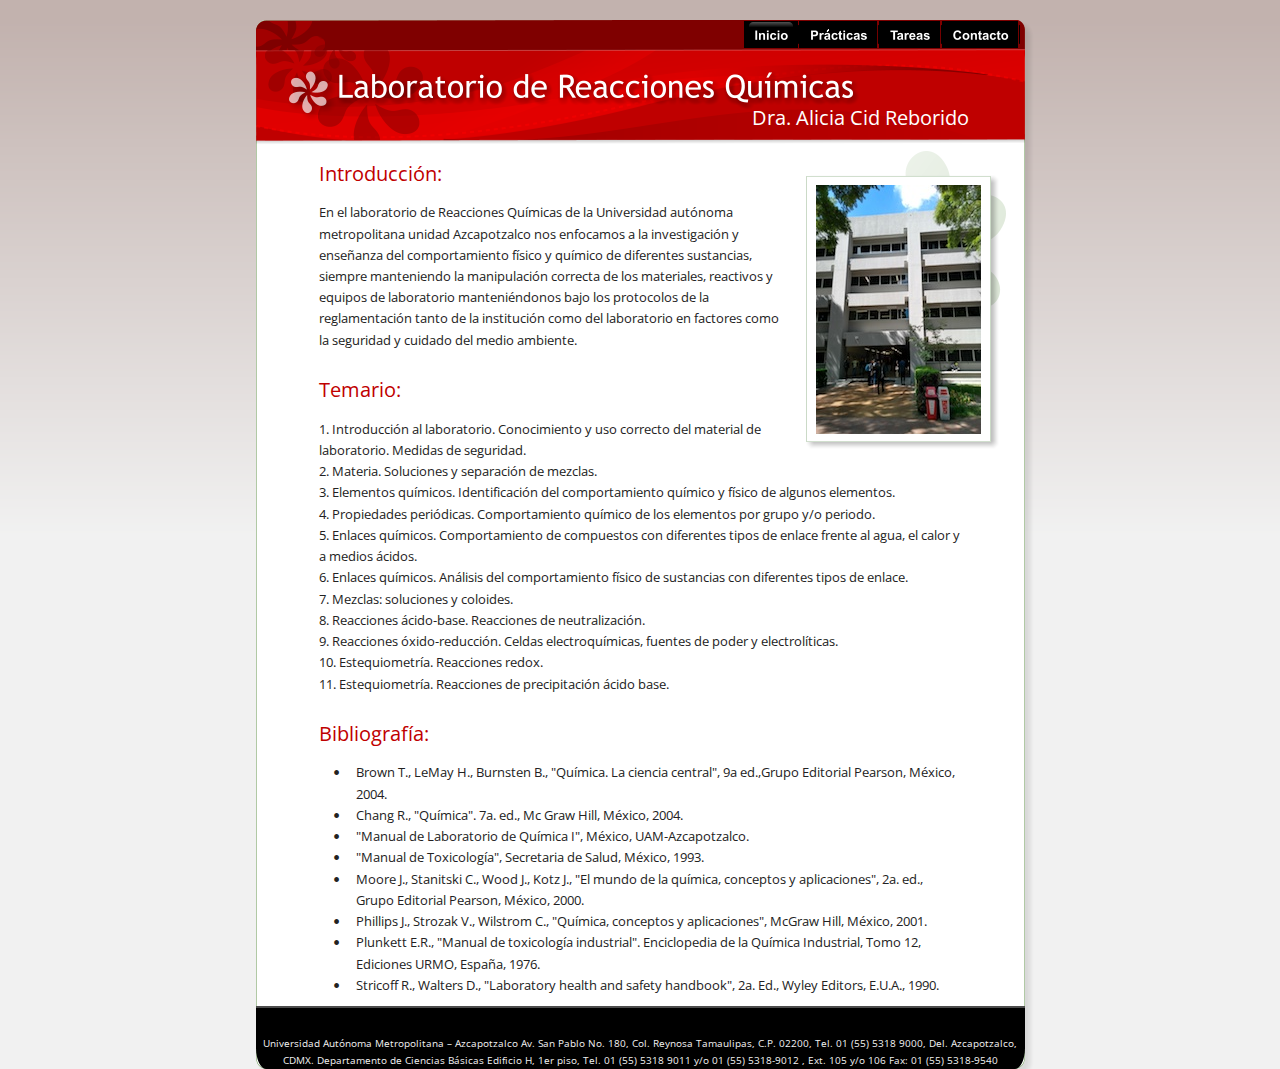
==== commit 39fcf362: "Imagenes" ====
--- a/LabReacciones/index.htm
+++ b/LabReacciones/index.htm
@@ -2,7 +2,7 @@
 <html>
 <head>
  <meta http-equiv="X-UA-Compatible" content="IE=EDGE"/>
- <meta http-equiv="Content-Type" content="text/html; charset=Windows-1252"/>
+ <meta http-equiv="Content-Type" content="text/html; charset=utf-8"/>
  <meta name="Generator" content="Xara HTML filter v.8.8.0.466"/>
  <meta name="XAR Files" content="index_htm_files/xr_files.txt"/>
  <title>Laboratorio de Reacciones Qu�micas-Introduccion</title>
